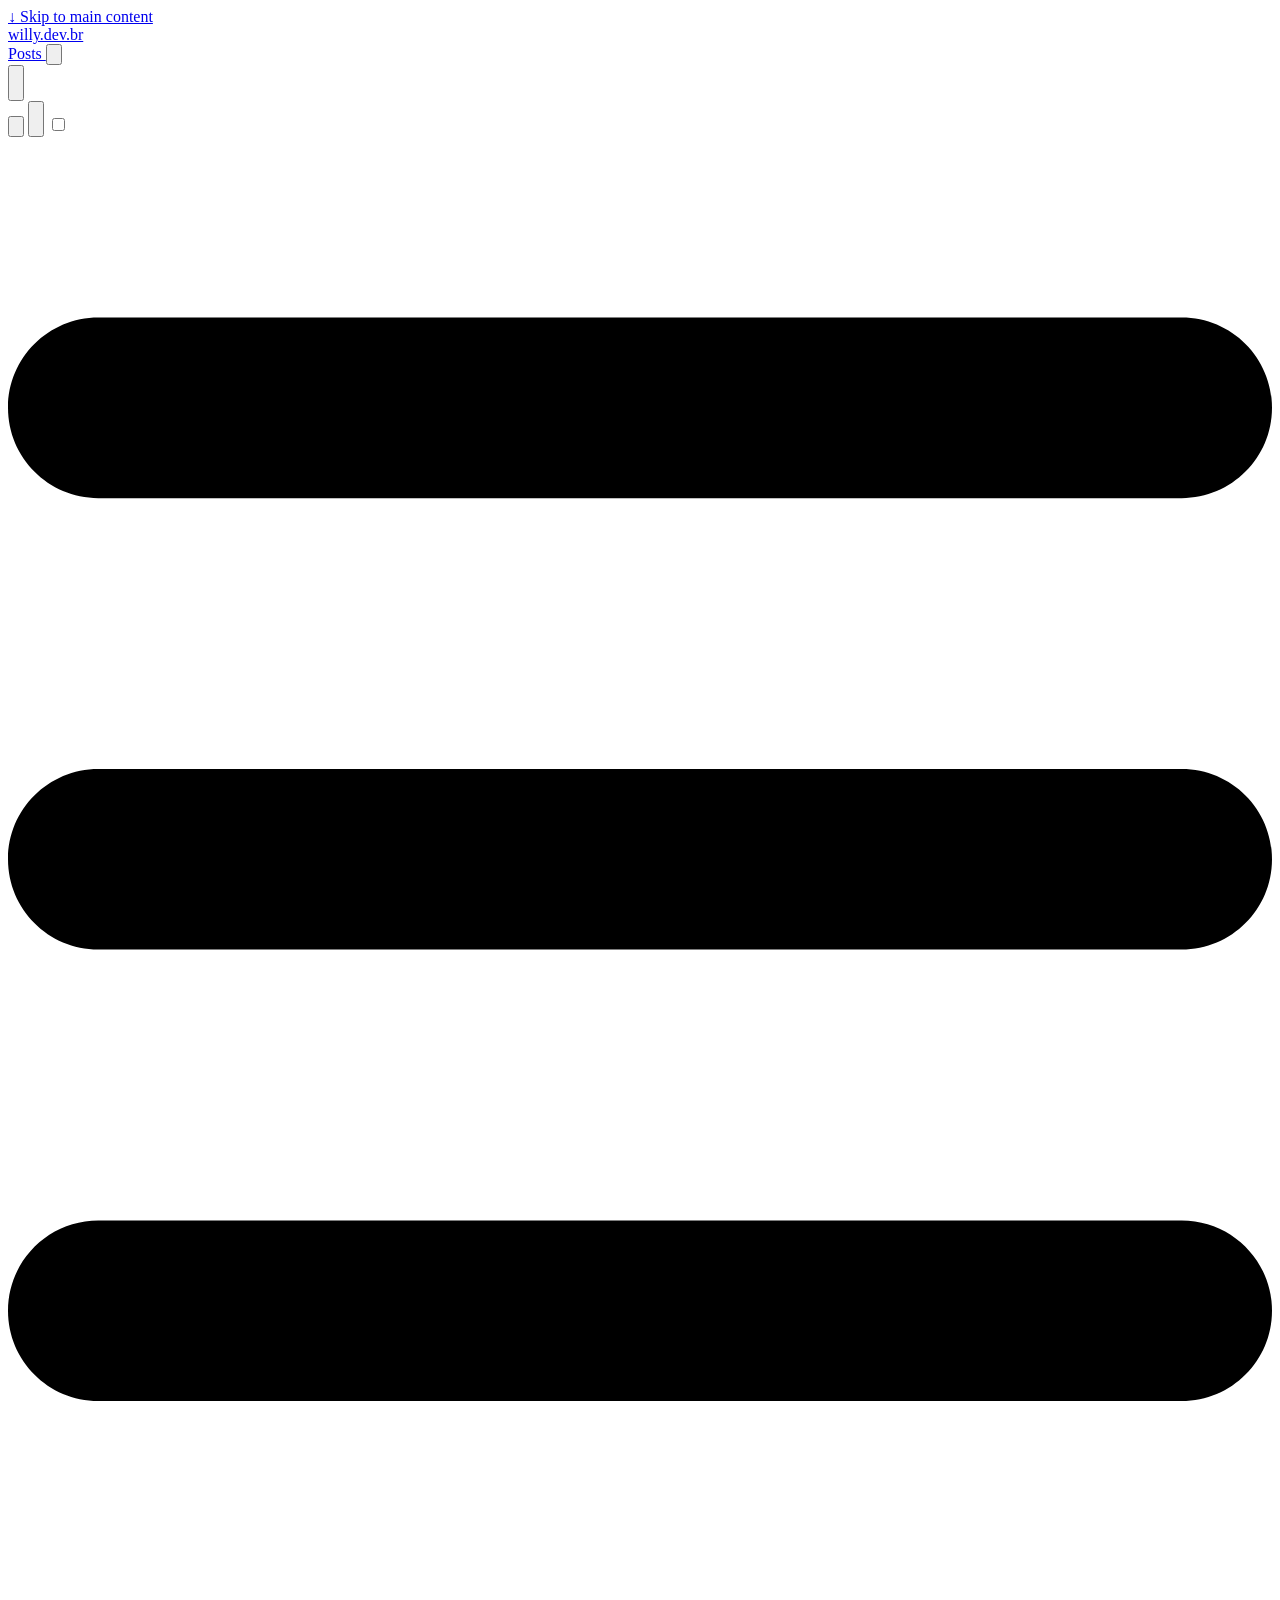
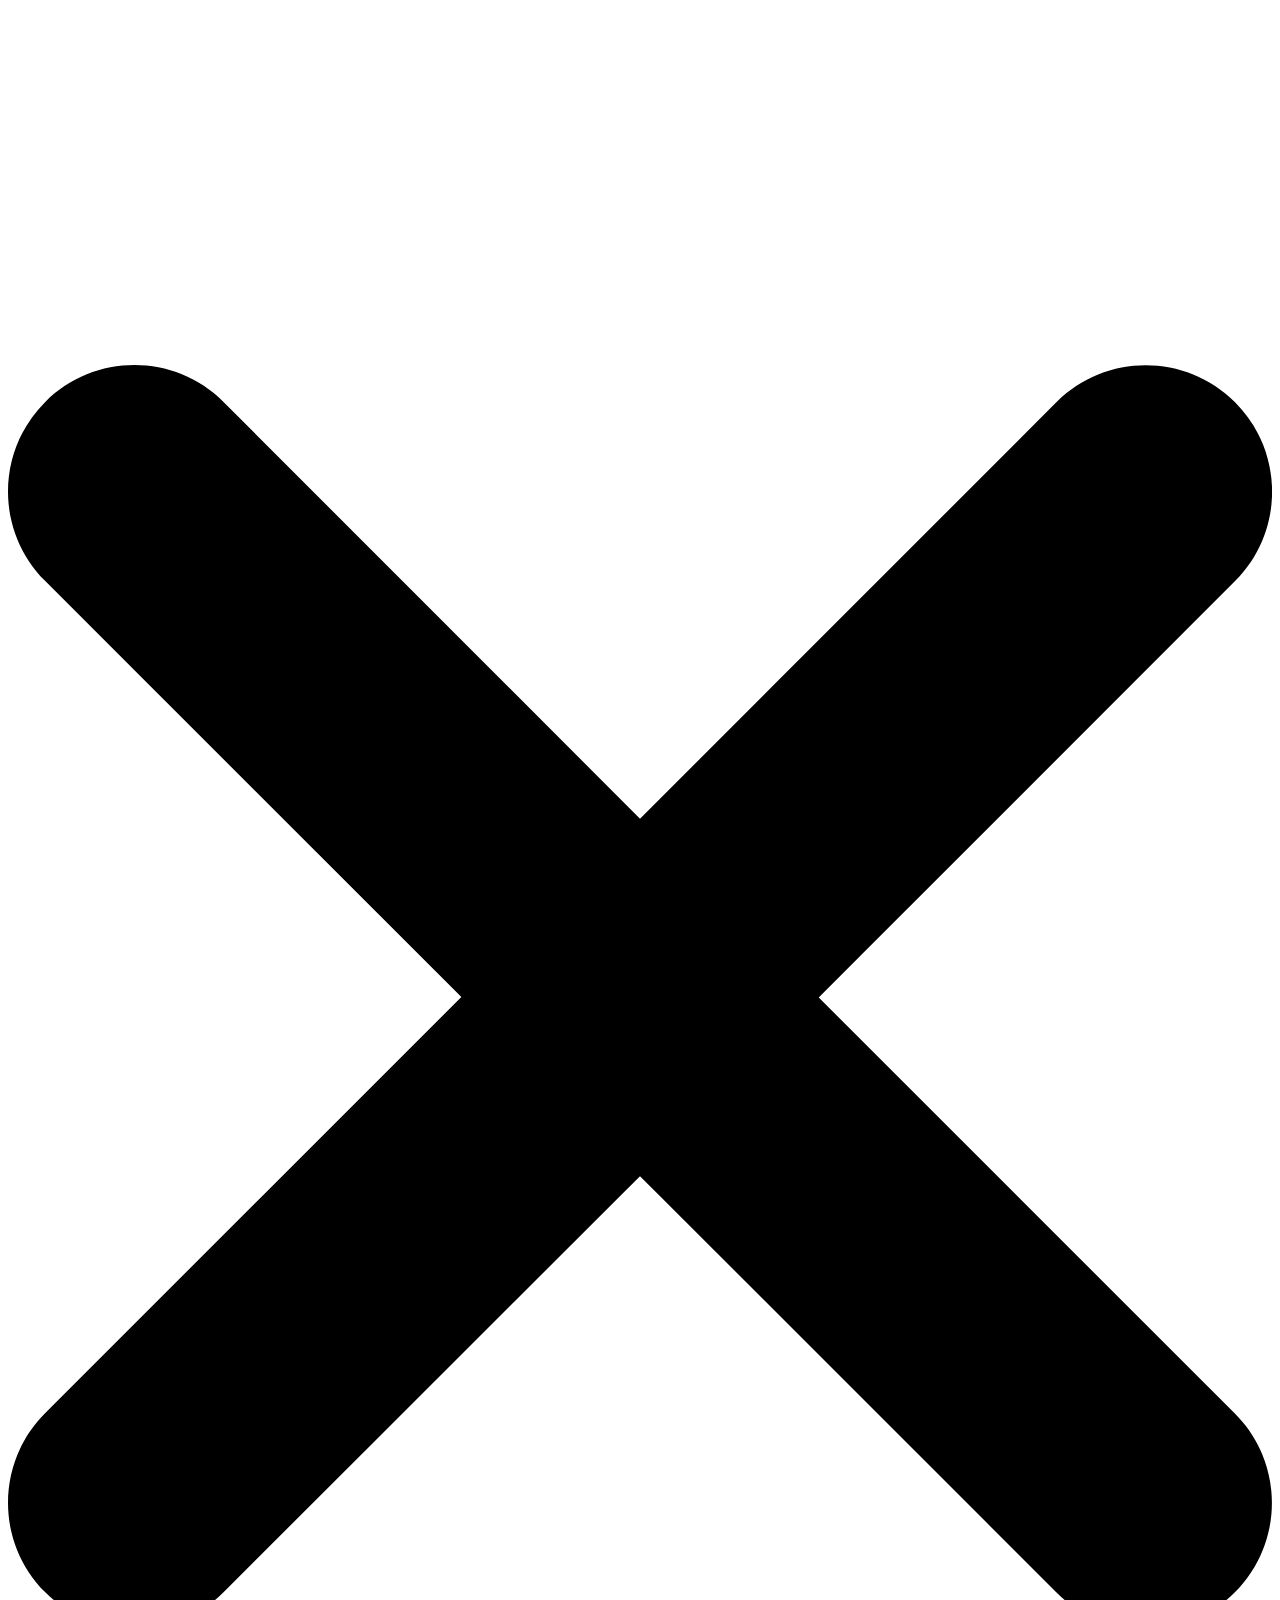
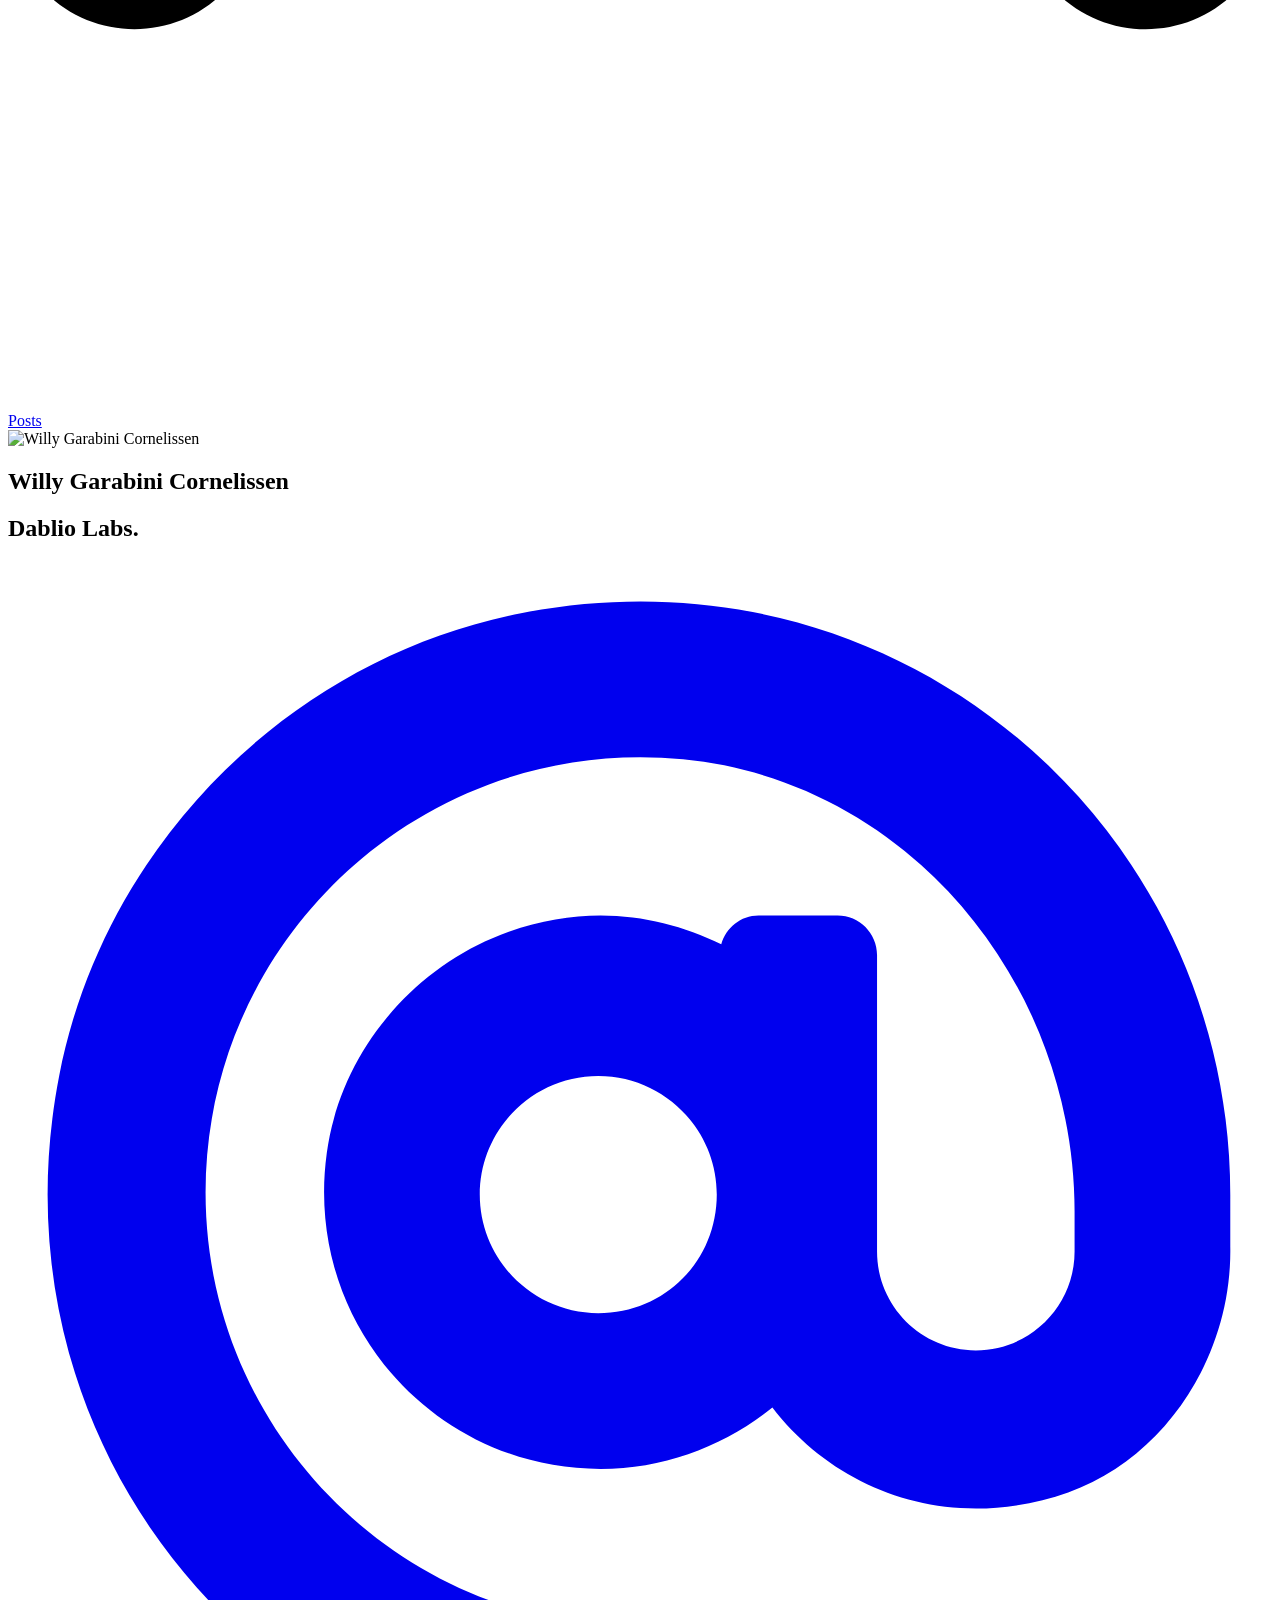
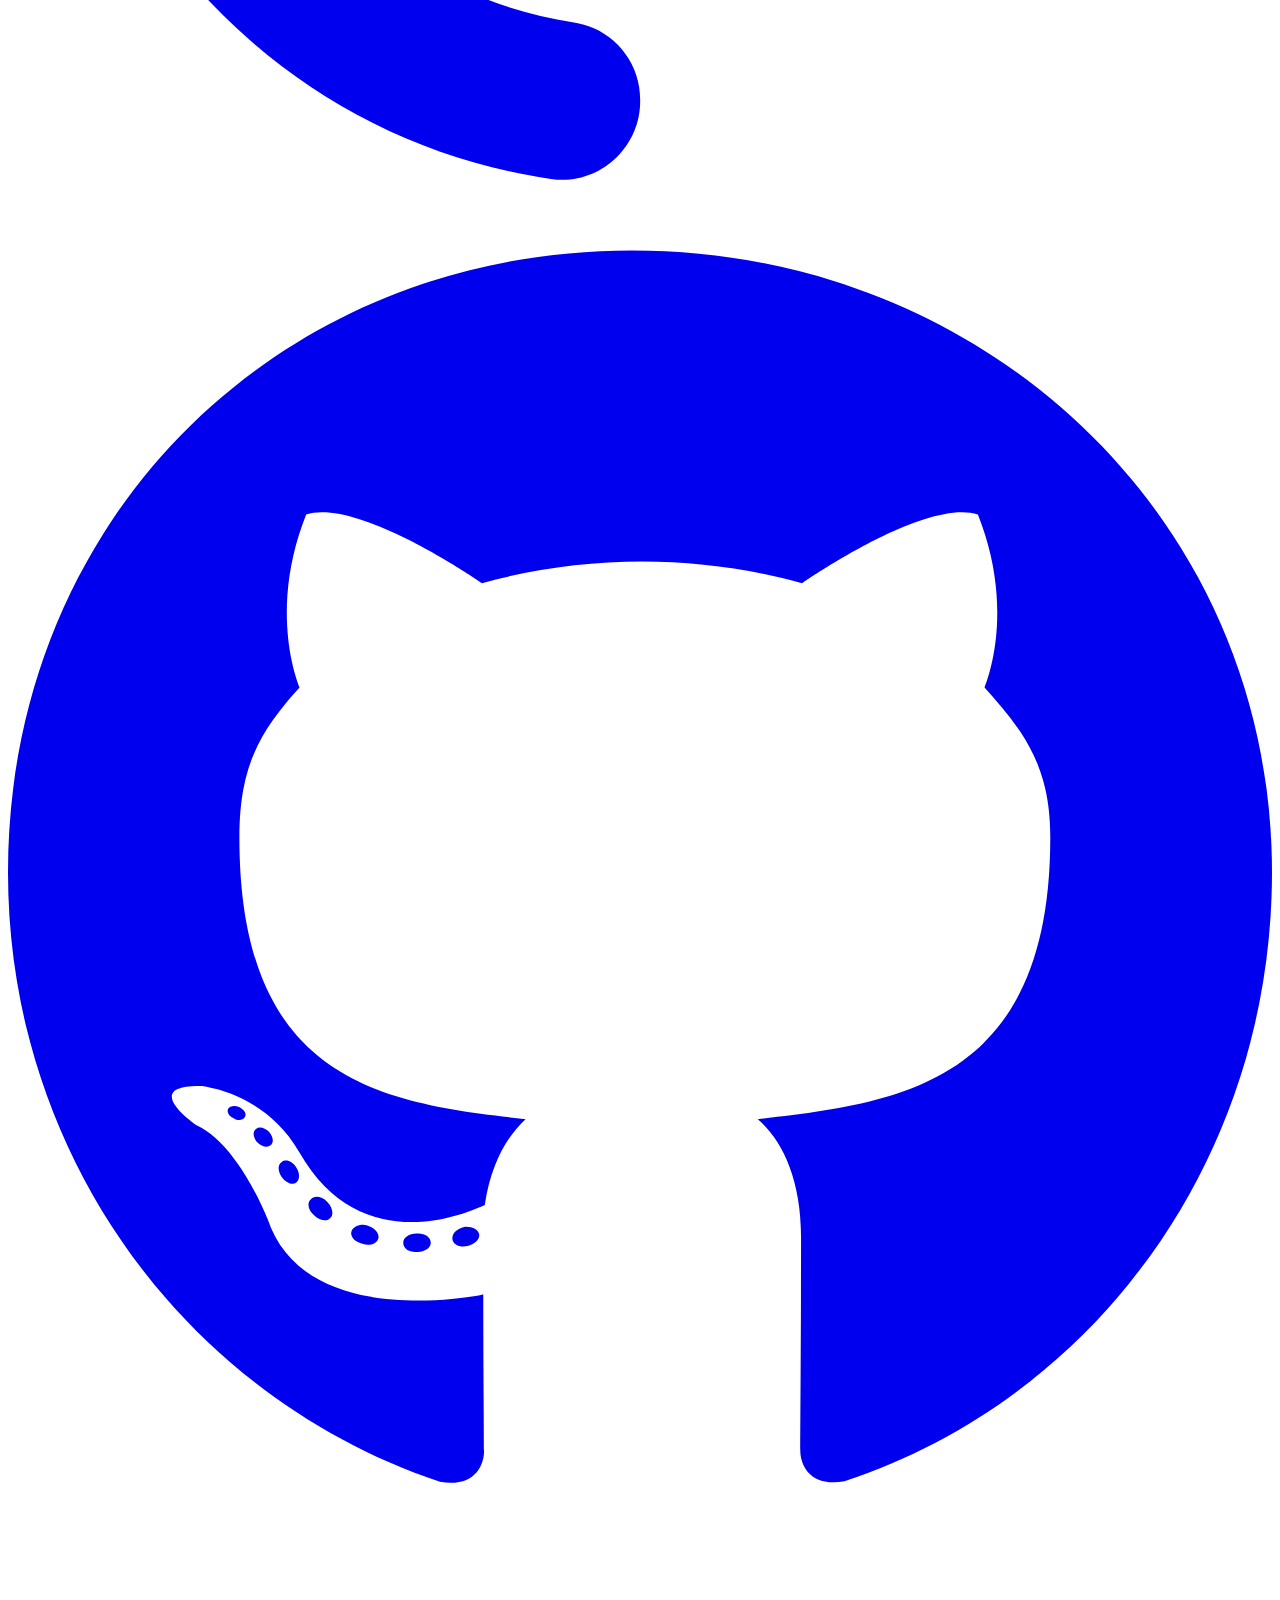
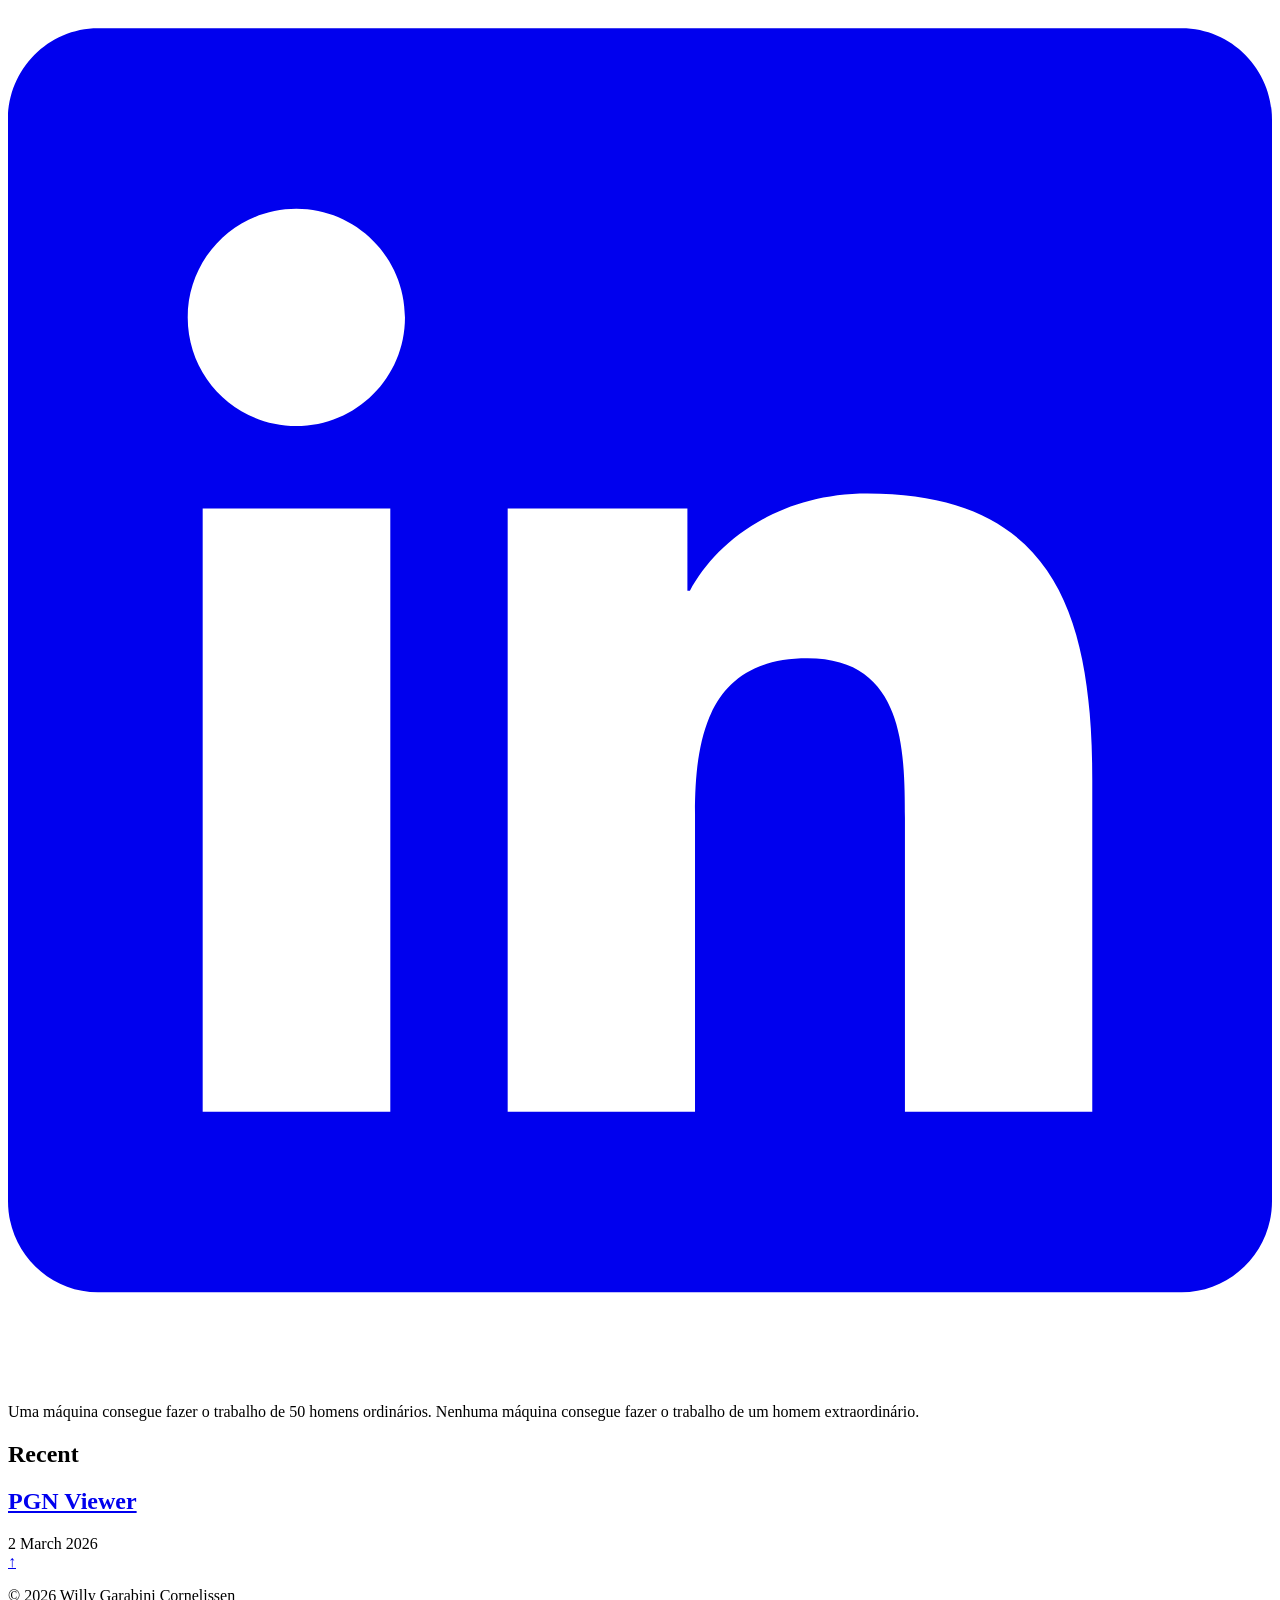
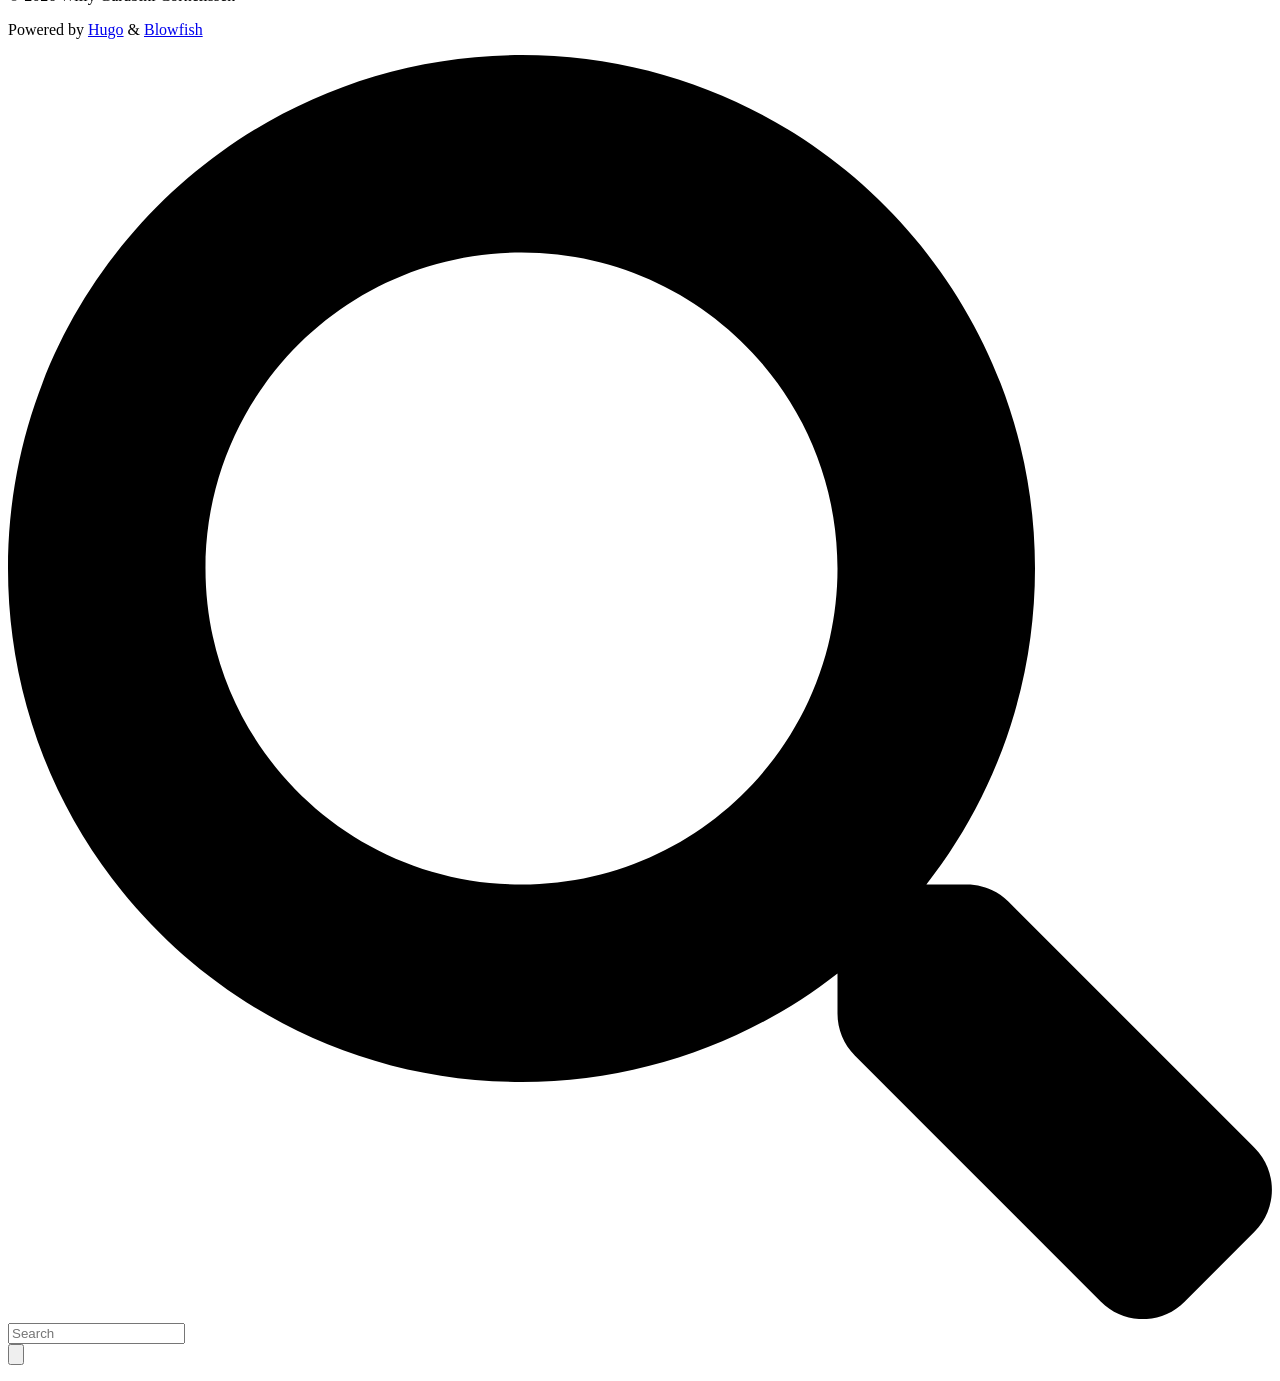
==== public/index.html @ d212cbbb "Primeiro Commit" ====
<!doctype html>
<html
  lang="en"
  dir="ltr"
  class="scroll-smooth"
  data-default-appearance="light"
  data-auto-appearance="true"><head>
	<meta name="generator" content="Hugo 0.157.0"><script src="/livereload.js?mindelay=10&amp;v=2&amp;port=1313&amp;path=livereload" data-no-instant defer></script>
  <meta charset="utf-8">
  
    <meta http-equiv="content-language" content="en">
  
  <meta name="viewport" content="width=device-width, initial-scale=1.0">
  <meta http-equiv="X-UA-Compatible" content="ie=edge">
  <meta name="theme-color">

  
  
    <title>willy.dev.br</title>
    <meta name="title" content="willy.dev.br">
  

  
  
    <meta name="description" content="Willy Garabini Cornelissen">
  
  
  
  
  <link rel="canonical" href="http://localhost:1313/">
  
    
      <link rel="alternate" type="application/rss+xml" href="/index.xml" title="willy.dev.br" />
  
    
      <link rel="alternate" type="application/json" href="/index.json" title="willy.dev.br" />
  

  
  
    <meta name="author" content="Willy Garabini Cornelissen">
  
  
    
      
        
      
    
      
        
          <link href="https://github.com/willycornelissen" rel="me">
        
      
    
      
        
          <link href="https://linkedin.com/in/willycornelissen" rel="me">
        
      
    
  

  
  <meta property="og:url" content="http://localhost:1313/">
  <meta property="og:site_name" content="willy.dev.br">
  <meta property="og:title" content="Bem-vindo">
  <meta property="og:description" content="Willy Garabini Cornelissen">
  <meta property="og:locale" content="en">
  <meta property="og:type" content="website">

  
  <meta name="twitter:card" content="summary">
  <meta name="twitter:title" content="Bem-vindo">
  <meta name="twitter:description" content="Willy Garabini Cornelissen">

  
  
  
  
    
      
    
  
    
      
    
  
    
      
    
  
  
    
  

  
  
  
  
  
  

  

  
  
  
  
  
  
  
    
  
  
    
  
  
  <link
    type="text/css"
    rel="stylesheet"
    href="/css/main.bundle.min.760ddfe58da8c93b915ad956039aa392bcd260526e085f193db048eb7df5e35f6dcfa1cb7956485cf5290d2426c6730e2c776fd73d13d9630c4ce83edd05c1a4.css"
    integrity="sha512-dg3f5Y2oyTuRWtlWA5qjkrzSYFJuCF8ZPbBI6331419tz6HLeVZIXPUpDSQmxnMOLHdv1z0T2WMMTOg&#43;3QXBpA==">

  
  
  <script
    type="text/javascript"
    src="/js/appearance.min.6f41174b3a05b680820fe08cadbfa5fb7a7ca347b76a0955cdc68b9d8aca1ce24f0547e138cea33bcc7904d551a90afcb1cc7f2d9fe8557075d501419046c08c.js"
    integrity="sha512-b0EXSzoFtoCCD&#43;CMrb&#43;l&#43;3p8o0e3aglVzcaLnYrKHOJPBUfhOM6jO8x5BNVRqQr8scx/LZ/oVXB11QFBkEbAjA=="></script>
  
  
  
  
  
  
    
    <script src="/lib/zoom/zoom.min.umd.a527109b68c082a70f3697716dd72a9d5aa8b545cf800cecbbc7399f2ca6f6e0ce3e431f2062b48bbfa47c9ea42822714060bef309be073f49b9c0e30d318d7b.js" integrity="sha512-pScQm2jAgqcPNpdxbdcqnVqotUXPgAzsu8c5nyym9uDOPkMfIGK0i7&#43;kfJ6kKCJxQGC&#43;8wm&#43;Bz9JucDjDTGNew=="></script>
  

  
  
  
    
  
  
    
  
  
  
  
  
  
    
    <script
      defer
      type="text/javascript"
      id="script-bundle"
      src="/js/main.bundle.min.858f7f82734cfae08d59fcf8d0eb186f01706a84e2f7d20d39edfd7bc8bed6166e02d5c65ecce1de82b1ac52d1e01d77bd1a82d19186fdae5fe6e12d867fcf68.js"
      integrity="sha512-hY9/gnNM&#43;uCNWfz40OsYbwFwaoTi99INOe39e8i&#43;1hZuAtXGXszh3oKxrFLR4B13vRqC0ZGG/a5f5uEthn/PaA=="
      data-copy="Copy"
      data-copied="Copied"></script>
  

  
  
























  

  

  

  

  













  
  
    <link rel="apple-touch-icon" sizes="180x180" href="/apple-touch-icon.png">
<link rel="icon" type="image/x-icon" href="/favicon.ico">
<link rel="icon" type="image/png" sizes="96x96" href="/favicon-96x96.png">
<link rel="icon" type="image/svg+xml" href="/favicon.svg">
<link rel="manifest" href="/site.webmanifest">
<meta name="msapplication-TileColor" content="#da532c">
<meta name="theme-color" content="#ffffff">

  

  
  <script type="application/ld+json">
  {
    "@context": "https://schema.org",
    "@type": "WebSite",
    "@id": "http://localhost:1313/",
    "name": "willy.dev.br",
    "description": "Willy Garabini Cornelissen",
    "inLanguage": "en",
    "url": "http://localhost:1313/",
    
    "publisher" : {
      "@type": "Person",
      "name": "Willy Garabini Cornelissen"
    }
  }
  </script>



  
  

  
  

  
  

  
  
</head>


















  
  <body class="flex flex-col h-screen m-auto leading-7 max-w-7xl px-6 sm:px-14 md:px-24 lg:px-32 text-lg bg-neutral text-neutral-900 dark:bg-neutral-800 dark:text-neutral bf-scrollbar">
    <div id="the-top" class="absolute flex self-center">
      <a
        class="px-3 py-1 text-sm -translate-y-8 rounded-b-lg bg-primary-200 focus:translate-y-0 dark:bg-neutral-600"
        href="#main-content">
        <span class="font-bold text-primary-600 pe-2 dark:text-primary-400">&darr;</span>
        Skip to main content
      </a>
    </div>
    
    
      <div class="main-menu flex items-center w-full gap-2 p-1 pl-0">
  
  
    <a href="/" class="text-base font-medium truncate min-w-0 shrink">
      willy.dev.br
    </a>
  
  <div class="flex items-center ms-auto">
    <div class="hidden md:flex">
      <nav class="flex items-center gap-x-5 h-12">
  
    
      
  
    <a
      href="/posts/"
      
      class="flex items-center bf-icon-color-hover"
      aria-label="Posts"
      title="Posts">
      
      
        <span class="text-base font-medium break-normal">
          Posts
        </span>
      
    </a>
  

    
  

  

  

  
    <button
      id="search-button"
      aria-label="Search"
      class="text-base bf-icon-color-hover"
      title="Search (/)">
      <span class="relative block icon"><svg aria-hidden="true" focusable="false" data-prefix="fas" data-icon="search" class="svg-inline--fa fa-search fa-w-16" role="img" xmlns="http://www.w3.org/2000/svg" viewBox="0 0 512 512"><path fill="currentColor" d="M505 442.7L405.3 343c-4.5-4.5-10.6-7-17-7H372c27.6-35.3 44-79.7 44-128C416 93.1 322.9 0 208 0S0 93.1 0 208s93.1 208 208 208c48.3 0 92.7-16.4 128-44v16.3c0 6.4 2.5 12.5 7 17l99.7 99.7c9.4 9.4 24.6 9.4 33.9 0l28.3-28.3c9.4-9.4 9.4-24.6.1-34zM208 336c-70.7 0-128-57.2-128-128 0-70.7 57.2-128 128-128 70.7 0 128 57.2 128 128 0 70.7-57.2 128-128 128z"/></svg>
</span>
    </button>
  

  
    <div class="flex items-center">
      <button
        id="appearance-switcher"
        aria-label="Dark mode switcher"
        type="button"
        class="text-base bf-icon-color-hover">
        <div class="flex items-center justify-center dark:hidden">
          <span class="relative block icon"><svg xmlns="http://www.w3.org/2000/svg" viewBox="0 0 512 512"><path fill="currentColor" d="M32 256c0-123.8 100.3-224 223.8-224c11.36 0 29.7 1.668 40.9 3.746c9.616 1.777 11.75 14.63 3.279 19.44C245 86.5 211.2 144.6 211.2 207.8c0 109.7 99.71 193 208.3 172.3c9.561-1.805 16.28 9.324 10.11 16.95C387.9 448.6 324.8 480 255.8 480C132.1 480 32 379.6 32 256z"/></svg>
</span>
        </div>
        <div class="items-center justify-center hidden dark:flex">
          <span class="relative block icon"><svg xmlns="http://www.w3.org/2000/svg" viewBox="0 0 512 512"><path fill="currentColor" d="M256 159.1c-53.02 0-95.1 42.98-95.1 95.1S202.1 351.1 256 351.1s95.1-42.98 95.1-95.1S309 159.1 256 159.1zM509.3 347L446.1 255.1l63.15-91.01c6.332-9.125 1.104-21.74-9.826-23.72l-109-19.7l-19.7-109c-1.975-10.93-14.59-16.16-23.72-9.824L256 65.89L164.1 2.736c-9.125-6.332-21.74-1.107-23.72 9.824L121.6 121.6L12.56 141.3C1.633 143.2-3.596 155.9 2.736 164.1L65.89 256l-63.15 91.01c-6.332 9.125-1.105 21.74 9.824 23.72l109 19.7l19.7 109c1.975 10.93 14.59 16.16 23.72 9.824L256 446.1l91.01 63.15c9.127 6.334 21.75 1.107 23.72-9.822l19.7-109l109-19.7C510.4 368.8 515.6 356.1 509.3 347zM256 383.1c-70.69 0-127.1-57.31-127.1-127.1c0-70.69 57.31-127.1 127.1-127.1s127.1 57.3 127.1 127.1C383.1 326.7 326.7 383.1 256 383.1z"/></svg>
</span>
        </div>
      </button>
    </div>
  
</nav>



    </div>
    <div class="flex md:hidden">
      <div class="flex items-center h-14 gap-4">
  
    <button
      id="search-button-mobile"
      aria-label="Search"
      class="flex items-center justify-center bf-icon-color-hover"
      title="Search (/)">
      <span class="relative block icon"><svg aria-hidden="true" focusable="false" data-prefix="fas" data-icon="search" class="svg-inline--fa fa-search fa-w-16" role="img" xmlns="http://www.w3.org/2000/svg" viewBox="0 0 512 512"><path fill="currentColor" d="M505 442.7L405.3 343c-4.5-4.5-10.6-7-17-7H372c27.6-35.3 44-79.7 44-128C416 93.1 322.9 0 208 0S0 93.1 0 208s93.1 208 208 208c48.3 0 92.7-16.4 128-44v16.3c0 6.4 2.5 12.5 7 17l99.7 99.7c9.4 9.4 24.6 9.4 33.9 0l28.3-28.3c9.4-9.4 9.4-24.6.1-34zM208 336c-70.7 0-128-57.2-128-128 0-70.7 57.2-128 128-128 70.7 0 128 57.2 128 128 0 70.7-57.2 128-128 128z"/></svg>
</span>
    </button>
  

  
    <button
      id="appearance-switcher-mobile"
      type="button"
      aria-label="Dark mode switcher"
      class="flex items-center justify-center text-neutral-900 hover:text-primary-600 dark:text-neutral-200 dark:hover:text-primary-400">
      <div class="dark:hidden">
        <span class="relative block icon"><svg xmlns="http://www.w3.org/2000/svg" viewBox="0 0 512 512"><path fill="currentColor" d="M32 256c0-123.8 100.3-224 223.8-224c11.36 0 29.7 1.668 40.9 3.746c9.616 1.777 11.75 14.63 3.279 19.44C245 86.5 211.2 144.6 211.2 207.8c0 109.7 99.71 193 208.3 172.3c9.561-1.805 16.28 9.324 10.11 16.95C387.9 448.6 324.8 480 255.8 480C132.1 480 32 379.6 32 256z"/></svg>
</span>
      </div>
      <div class="hidden dark:block">
        <span class="relative block icon"><svg xmlns="http://www.w3.org/2000/svg" viewBox="0 0 512 512"><path fill="currentColor" d="M256 159.1c-53.02 0-95.1 42.98-95.1 95.1S202.1 351.1 256 351.1s95.1-42.98 95.1-95.1S309 159.1 256 159.1zM509.3 347L446.1 255.1l63.15-91.01c6.332-9.125 1.104-21.74-9.826-23.72l-109-19.7l-19.7-109c-1.975-10.93-14.59-16.16-23.72-9.824L256 65.89L164.1 2.736c-9.125-6.332-21.74-1.107-23.72 9.824L121.6 121.6L12.56 141.3C1.633 143.2-3.596 155.9 2.736 164.1L65.89 256l-63.15 91.01c-6.332 9.125-1.105 21.74 9.824 23.72l109 19.7l19.7 109c1.975 10.93 14.59 16.16 23.72 9.824L256 446.1l91.01 63.15c9.127 6.334 21.75 1.107 23.72-9.822l19.7-109l109-19.7C510.4 368.8 515.6 356.1 509.3 347zM256 383.1c-70.69 0-127.1-57.31-127.1-127.1c0-70.69 57.31-127.1 127.1-127.1s127.1 57.3 127.1 127.1C383.1 326.7 326.7 383.1 256 383.1z"/></svg>
</span>
      </div>
    </button>
  

  
    <input type="checkbox" id="mobile-menu-toggle" autocomplete="off" class="hidden peer">
    <label for="mobile-menu-toggle" class="flex items-center justify-center cursor-pointer bf-icon-color-hover">
      <span class="relative block icon"><svg xmlns="http://www.w3.org/2000/svg" viewBox="0 0 448 512"><path fill="currentColor" d="M0 96C0 78.33 14.33 64 32 64H416C433.7 64 448 78.33 448 96C448 113.7 433.7 128 416 128H32C14.33 128 0 113.7 0 96zM0 256C0 238.3 14.33 224 32 224H416C433.7 224 448 238.3 448 256C448 273.7 433.7 288 416 288H32C14.33 288 0 273.7 0 256zM416 448H32C14.33 448 0 433.7 0 416C0 398.3 14.33 384 32 384H416C433.7 384 448 398.3 448 416C448 433.7 433.7 448 416 448z"/></svg>
</span>
    </label>

    <div
      role="dialog"
      aria-modal="true"
      style="scrollbar-gutter: stable;"
      class="fixed inset-0 z-50 invisible overflow-y-auto px-6 py-20 opacity-0 transition-[opacity,visibility] duration-300 peer-checked:visible peer-checked:opacity-100 bg-neutral-50/97 dark:bg-neutral-900/99
      bf-scrollbar">
      <label
        for="mobile-menu-toggle"
        class="fixed end-8 top-5 flex items-center justify-center z-50 h-12 w-12 cursor-pointer select-none rounded-full bf-icon-color-hover border bf-border-color bf-border-color-hover bg-neutral-50 dark:bg-neutral-900">
        <span class="relative block icon"><svg xmlns="http://www.w3.org/2000/svg" viewBox="0 0 320 512"><path fill="currentColor" d="M310.6 361.4c12.5 12.5 12.5 32.75 0 45.25C304.4 412.9 296.2 416 288 416s-16.38-3.125-22.62-9.375L160 301.3L54.63 406.6C48.38 412.9 40.19 416 32 416S15.63 412.9 9.375 406.6c-12.5-12.5-12.5-32.75 0-45.25l105.4-105.4L9.375 150.6c-12.5-12.5-12.5-32.75 0-45.25s32.75-12.5 45.25 0L160 210.8l105.4-105.4c12.5-12.5 32.75-12.5 45.25 0s12.5 32.75 0 45.25l-105.4 105.4L310.6 361.4z"/></svg>
</span>
      </label>
      <nav class="mx-auto max-w-md space-y-6">
        
  
    
    <div class="px-2">
      <a
        href="/posts/"
        aria-label="Posts"
        
        class="flex items-center gap-4 group bf-icon-color-hover text-neutral-700 dark:text-neutral-200">
        
        <span title="Posts" class="text-2xl font-bold tracking-tight">
          Posts
        </span>
        
      </a>

      
    </div>
  

        
  

        
  

      </nav>
    </div>
  
</div>







    </div>
  </div>
</div>





    
    <div class="relative flex flex-col grow">
      <main id="main-content" class="grow">
        
  
  
    

<article class="max-w-full prose dark:prose-invert">
  <div class="relative">
    <div class="absolute inset-x-0 bottom-0 h-1/2"></div>
    <div class="mx-auto max-w-7xl p-0">
      <div class="relative shadow-xl sm:overflow-hidden rounded-2xl">
        <div class="absolute inset-0">
          
          
          
          
          
        </div>
        <div
          class="relative px-4 py-16 sm:px-6 sm:py-24 lg:py-32 lg:px-8 flex flex-col items-center justify-center text-center">
          
            
            
              
            
            
              
              
              
                
                
                
              
              <img
                class="mb-2 h-36 w-36 rounded-full"
                width="144"
                height="144"
                alt="Willy Garabini Cornelissen"
                src="/img/perfil_hu_4d7f595db77c6c46.webp"
                data-zoom-src="/img/perfil_hu_3112758d85a9d438.webp">
            
          
          
            <h1 class="mb-2 text-4xl font-extrabold text-neutral-200">
              Willy Garabini Cornelissen
            </h1>
            
              <h2 class="mt-0 mb-0 text-xl text-neutral-300">
                Dablio Labs.
              </h2>
            
          
          <div class="mt-3 mb-10 text-2xl">
            
              <div class="flex flex-wrap">
                
                  
                    
                      <a
                        class="px-1 hover:text-primary-400 text-primary-300"
                        href="mailto:willy.cornelissen@gmail.com"
                        target="_blank"
                        aria-label="Email"
                        title="Email"
                        rel="me noopener noreferrer">
                        <span class="relative block icon"><svg xmlns="http://www.w3.org/2000/svg" viewBox="0 0 512 512"><path fill="currentColor" d="M207.8 20.73c-93.45 18.32-168.7 93.66-187 187.1c-27.64 140.9 68.65 266.2 199.1 285.1c19.01 2.888 36.17-12.26 36.17-31.49l.0001-.6631c0-15.74-11.44-28.88-26.84-31.24c-84.35-12.98-149.2-86.13-149.2-174.2c0-102.9 88.61-185.5 193.4-175.4c91.54 8.869 158.6 91.25 158.6 183.2l0 16.16c0 22.09-17.94 40.05-40 40.05s-40.01-17.96-40.01-40.05v-120.1c0-8.847-7.161-16.02-16.01-16.02l-31.98 .0036c-7.299 0-13.2 4.992-15.12 11.68c-24.85-12.15-54.24-16.38-86.06-5.106c-38.75 13.73-68.12 48.91-73.72 89.64c-9.483 69.01 43.81 128 110.9 128c26.44 0 50.43-9.544 69.59-24.88c24 31.3 65.23 48.69 109.4 37.49C465.2 369.3 496 324.1 495.1 277.2V256.3C495.1 107.1 361.2-9.332 207.8 20.73zM239.1 304.3c-26.47 0-48-21.56-48-48.05s21.53-48.05 48-48.05s48 21.56 48 48.05S266.5 304.3 239.1 304.3z"/></svg>
</span>
                      </a>
                    
                  
                
                  
                    
                      <a
                        class="px-1 hover:text-primary-400 text-primary-300"
                        href="https://github.com/willycornelissen"
                        target="_blank"
                        aria-label="Github"
                        title="Github"
                        rel="me noopener noreferrer">
                        <span class="relative block icon"><svg xmlns="http://www.w3.org/2000/svg" viewBox="0 0 496 512"><path fill="currentColor" d="M165.9 397.4c0 2-2.3 3.6-5.2 3.6-3.3.3-5.6-1.3-5.6-3.6 0-2 2.3-3.6 5.2-3.6 3-.3 5.6 1.3 5.6 3.6zm-31.1-4.5c-.7 2 1.3 4.3 4.3 4.9 2.6 1 5.6 0 6.2-2s-1.3-4.3-4.3-5.2c-2.6-.7-5.5.3-6.2 2.3zm44.2-1.7c-2.9.7-4.9 2.6-4.6 4.9.3 2 2.9 3.3 5.9 2.6 2.9-.7 4.9-2.6 4.6-4.6-.3-1.9-3-3.2-5.9-2.9zM244.8 8C106.1 8 0 113.3 0 252c0 110.9 69.8 205.8 169.5 239.2 12.8 2.3 17.3-5.6 17.3-12.1 0-6.2-.3-40.4-.3-61.4 0 0-70 15-84.7-29.8 0 0-11.4-29.1-27.8-36.6 0 0-22.9-15.7 1.6-15.4 0 0 24.9 2 38.6 25.8 21.9 38.6 58.6 27.5 72.9 20.9 2.3-16 8.8-27.1 16-33.7-55.9-6.2-112.3-14.3-112.3-110.5 0-27.5 7.6-41.3 23.6-58.9-2.6-6.5-11.1-33.3 2.6-67.9 20.9-6.5 69 27 69 27 20-5.6 41.5-8.5 62.8-8.5s42.8 2.9 62.8 8.5c0 0 48.1-33.6 69-27 13.7 34.7 5.2 61.4 2.6 67.9 16 17.7 25.8 31.5 25.8 58.9 0 96.5-58.9 104.2-114.8 110.5 9.2 7.9 17 22.9 17 46.4 0 33.7-.3 75.4-.3 83.6 0 6.5 4.6 14.4 17.3 12.1C428.2 457.8 496 362.9 496 252 496 113.3 383.5 8 244.8 8zM97.2 352.9c-1.3 1-1 3.3.7 5.2 1.6 1.6 3.9 2.3 5.2 1 1.3-1 1-3.3-.7-5.2-1.6-1.6-3.9-2.3-5.2-1zm-10.8-8.1c-.7 1.3.3 2.9 2.3 3.9 1.6 1 3.6.7 4.3-.7.7-1.3-.3-2.9-2.3-3.9-2-.6-3.6-.3-4.3.7zm32.4 35.6c-1.6 1.3-1 4.3 1.3 6.2 2.3 2.3 5.2 2.6 6.5 1 1.3-1.3.7-4.3-1.3-6.2-2.2-2.3-5.2-2.6-6.5-1zm-11.4-14.7c-1.6 1-1.6 3.6 0 5.9 1.6 2.3 4.3 3.3 5.6 2.3 1.6-1.3 1.6-3.9 0-6.2-1.4-2.3-4-3.3-5.6-2z"/></svg>
</span>
                      </a>
                    
                  
                
                  
                    
                      <a
                        class="px-1 hover:text-primary-400 text-primary-300"
                        href="https://linkedin.com/in/willycornelissen"
                        target="_blank"
                        aria-label="Linkedin"
                        title="Linkedin"
                        rel="me noopener noreferrer">
                        <span class="relative block icon"><svg xmlns="http://www.w3.org/2000/svg" viewBox="0 0 448 512"><path fill="currentColor" d="M416 32H31.9C14.3 32 0 46.5 0 64.3v383.4C0 465.5 14.3 480 31.9 480H416c17.6 0 32-14.5 32-32.3V64.3c0-17.8-14.4-32.3-32-32.3zM135.4 416H69V202.2h66.5V416zm-33.2-243c-21.3 0-38.5-17.3-38.5-38.5S80.9 96 102.2 96c21.2 0 38.5 17.3 38.5 38.5 0 21.3-17.2 38.5-38.5 38.5zm282.1 243h-66.4V312c0-24.8-.5-56.7-34.5-56.7-34.6 0-39.9 27-39.9 54.9V416h-66.4V202.2h63.7v29.2h.9c8.9-16.8 30.6-34.5 62.9-34.5 67.2 0 79.7 44.3 79.7 101.9V416z"/></svg>
</span>
                      </a>
                    
                  
                
              </div>
            
          </div>
          
            <section class="prose prose-invert w-full"><p>Uma máquina consegue fazer o trabalho de 50 homens ordinários. Nenhuma máquina consegue fazer o trabalho de um homem extraordinário.</p>
</section>
          
        </div>
      </div>
    </div>
  </div>
</article>
<section>
  


  
    
  
  <h2 class="mt-8 text-2xl font-extrabold mb-10">Recent</h2>

  
    



<section class="space-y-10 w-full">
  
    








  
  
  








  
  
    

    
    
      
      
        
      
        
      
        
      
    

    
    
      
      
    

    
    
      
    
  



<article class="article-link--simple flex flex-col md:flex-row relative">
  
  <div class=" mt-3 md:mt-0">
    <header class="items-center text-start text-xl font-semibold">
      <a
        
          href="/posts/meu-primeiro-projeto/"
        
        class="not-prose before:absolute before:inset-0 decoration-primary-500 dark:text-neutral text-xl font-bold text-neutral-800 hover:underline hover:underline-offset-2">
        <h2>
          PGN Viewer
          
        </h2>
      </a>
      
      
    </header>
    <div class="text-sm text-neutral-500 dark:text-neutral-400">
      







  

  
  
  
    
  

  

  
    
  

  

  

  

  

  

  

  

  


  <div class="flex flex-row flex-wrap items-center">
    
    
      <time datetime="2026-03-02T10:17:59-03:00">2 March 2026</time>
    

    
    
  </div>

  

  
  

  
  



    </div>
    
  </div>
  <div class="px-6 pt-4 pb-2"></div>
</article>

  
</section>

  

  


</section>

  

        


  






<div
  id="scroll-to-top"
  class="fixed bottom-6 end-6 z-50 transform translate-y-4 opacity-0 duration-200">
  <a
    href="#the-top"
    class="pointer-events-auto flex h-12 w-12 items-center justify-center rounded-full bg-neutral/50 text-xl text-neutral-700 hover:text-primary-600 dark:bg-neutral-800/50 dark:text-neutral dark:hover:text-primary-400"
    aria-label="Scroll to top"
    title="Scroll to top">
    &uarr;
  </a>
</div>

      </main><footer id="site-footer" class="py-10 print:hidden">
  
  
    
  
  <div class="flex items-center justify-between">
    
    
      <p class="text-sm text-neutral-500 dark:text-neutral-400">
          &copy;
          2026
          Willy Garabini Cornelissen
      </p>
    

    
    
      <p class="text-xs text-neutral-500 dark:text-neutral-400">
        
        
        Powered by <a class="hover:underline hover:decoration-primary-400 hover:text-primary-500"
          href="https://gohugo.io/" target="_blank" rel="noopener noreferrer">Hugo</a> &amp; <a class="hover:underline hover:decoration-primary-400 hover:text-primary-500"
          href="https://blowfish.page/" target="_blank" rel="noopener noreferrer">Blowfish</a>
      </p>
    
  </div>
  
    <script>
      mediumZoom(document.querySelectorAll("img:not(.nozoom)"), {
        margin: 24,
        background: "rgba(0,0,0,0.5)",
        scrollOffset: 0,
      });
    </script>
  
  
  
</footer>
<div
  id="search-wrapper"
  class="invisible fixed inset-0 flex h-screen w-screen cursor-default flex-col bg-neutral-500/50 p-4 backdrop-blur-sm dark:bg-neutral-900/50 sm:p-6 md:p-[10vh] lg:p-[12vh] z-500"
  data-url="http://localhost:1313/">
  <div
    id="search-modal"
    class="flex flex-col w-full max-w-3xl min-h-0 mx-auto border rounded-md shadow-lg top-20 border-neutral-200 bg-neutral dark:border-neutral-700 dark:bg-neutral-800">
    <header class="relative z-10 flex items-center justify-between flex-none px-2">
      <form class="flex items-center flex-auto min-w-0">
        <div class="flex items-center justify-center w-8 h-8 text-neutral-400">
          <span class="relative block icon"><svg aria-hidden="true" focusable="false" data-prefix="fas" data-icon="search" class="svg-inline--fa fa-search fa-w-16" role="img" xmlns="http://www.w3.org/2000/svg" viewBox="0 0 512 512"><path fill="currentColor" d="M505 442.7L405.3 343c-4.5-4.5-10.6-7-17-7H372c27.6-35.3 44-79.7 44-128C416 93.1 322.9 0 208 0S0 93.1 0 208s93.1 208 208 208c48.3 0 92.7-16.4 128-44v16.3c0 6.4 2.5 12.5 7 17l99.7 99.7c9.4 9.4 24.6 9.4 33.9 0l28.3-28.3c9.4-9.4 9.4-24.6.1-34zM208 336c-70.7 0-128-57.2-128-128 0-70.7 57.2-128 128-128 70.7 0 128 57.2 128 128 0 70.7-57.2 128-128 128z"/></svg>
</span>
        </div>
        <input
          type="search"
          id="search-query"
          class="flex flex-auto h-12 mx-1 bg-transparent appearance-none focus:outline-dotted focus:outline-2 focus:outline-transparent"
          placeholder="Search"
          tabindex="0">
      </form>
      <button
        id="close-search-button"
        class="flex items-center justify-center w-8 h-8 text-neutral-700 hover:text-primary-600 dark:text-neutral dark:hover:text-primary-400"
        title="Close (Esc)">
        <span class="relative block icon"><svg xmlns="http://www.w3.org/2000/svg" viewBox="0 0 320 512"><path fill="currentColor" d="M310.6 361.4c12.5 12.5 12.5 32.75 0 45.25C304.4 412.9 296.2 416 288 416s-16.38-3.125-22.62-9.375L160 301.3L54.63 406.6C48.38 412.9 40.19 416 32 416S15.63 412.9 9.375 406.6c-12.5-12.5-12.5-32.75 0-45.25l105.4-105.4L9.375 150.6c-12.5-12.5-12.5-32.75 0-45.25s32.75-12.5 45.25 0L160 210.8l105.4-105.4c12.5-12.5 32.75-12.5 45.25 0s12.5 32.75 0 45.25l-105.4 105.4L310.6 361.4z"/></svg>
</span>
      </button>
    </header>
    <section class="flex-auto px-2 overflow-auto">
      <ul id="search-results">
        
      </ul>
    </section>
  </div>
</div>

    </div>
  </body>
  
</html>
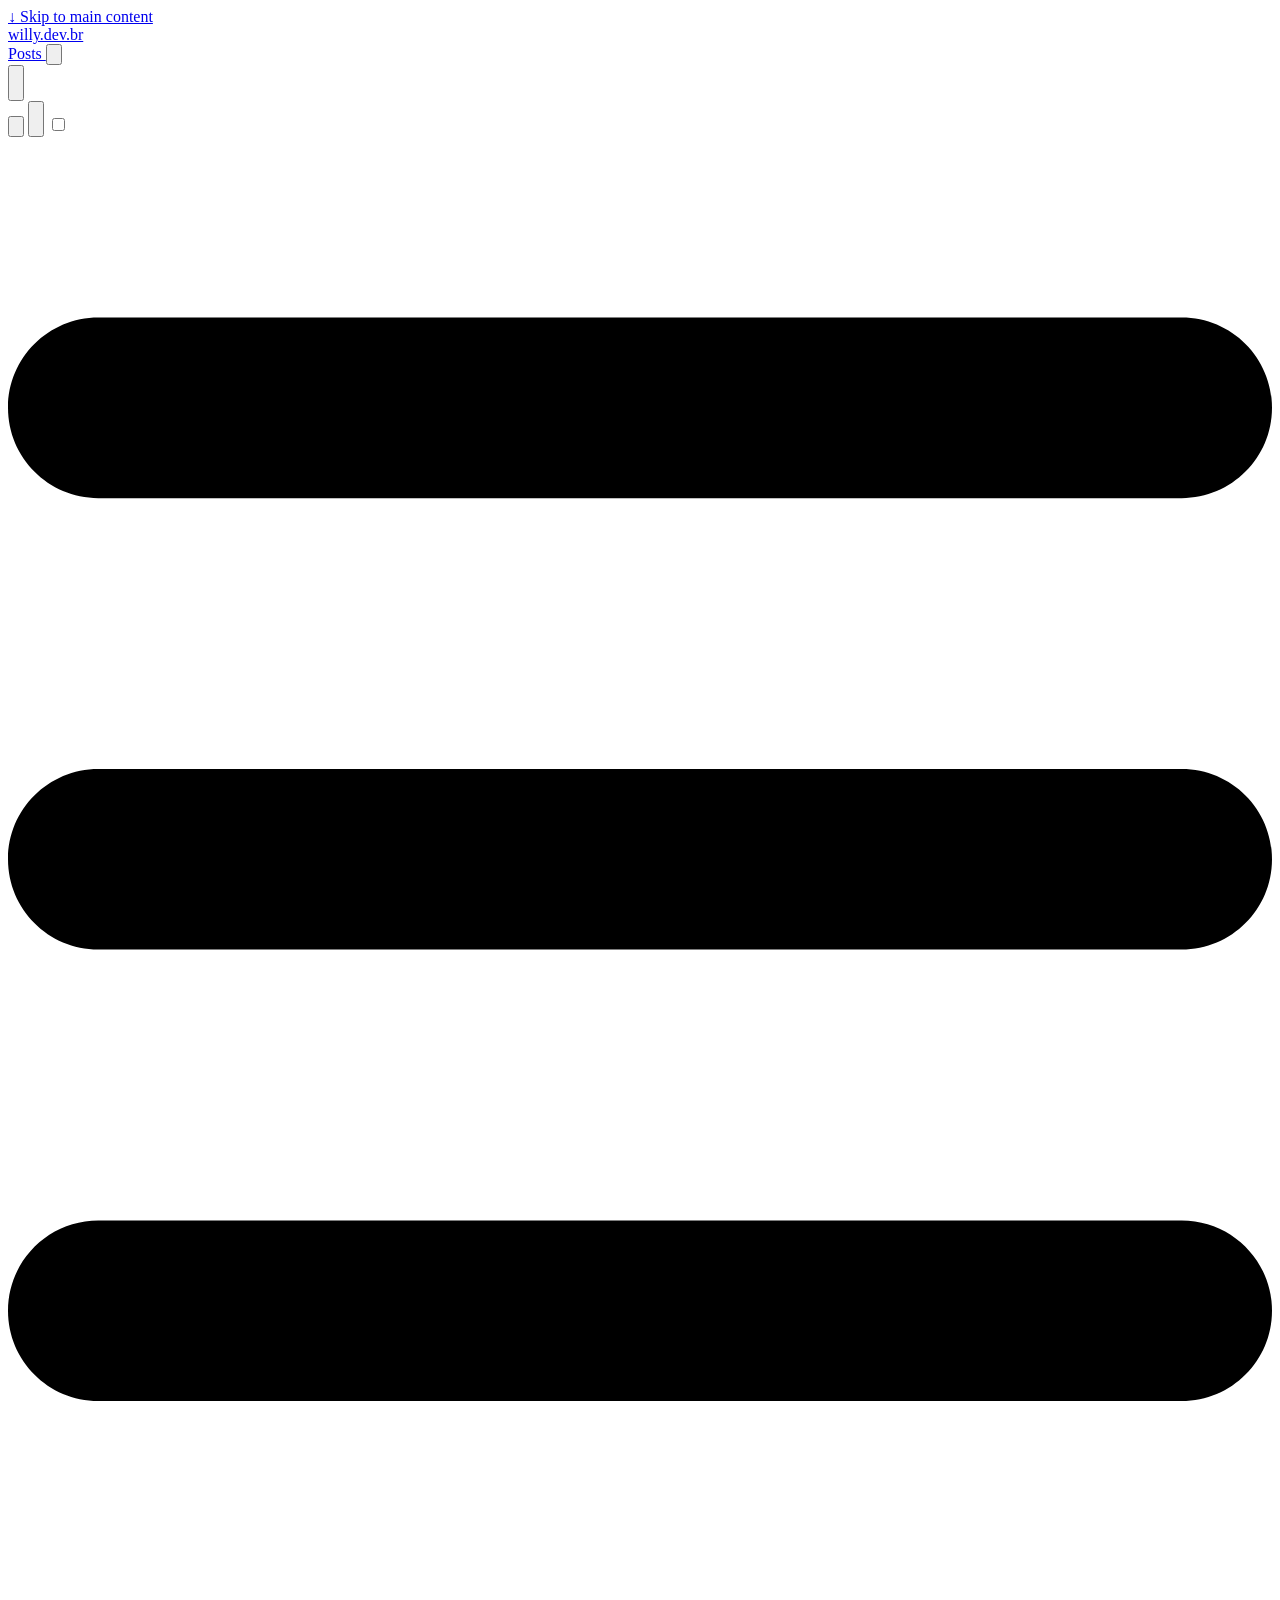
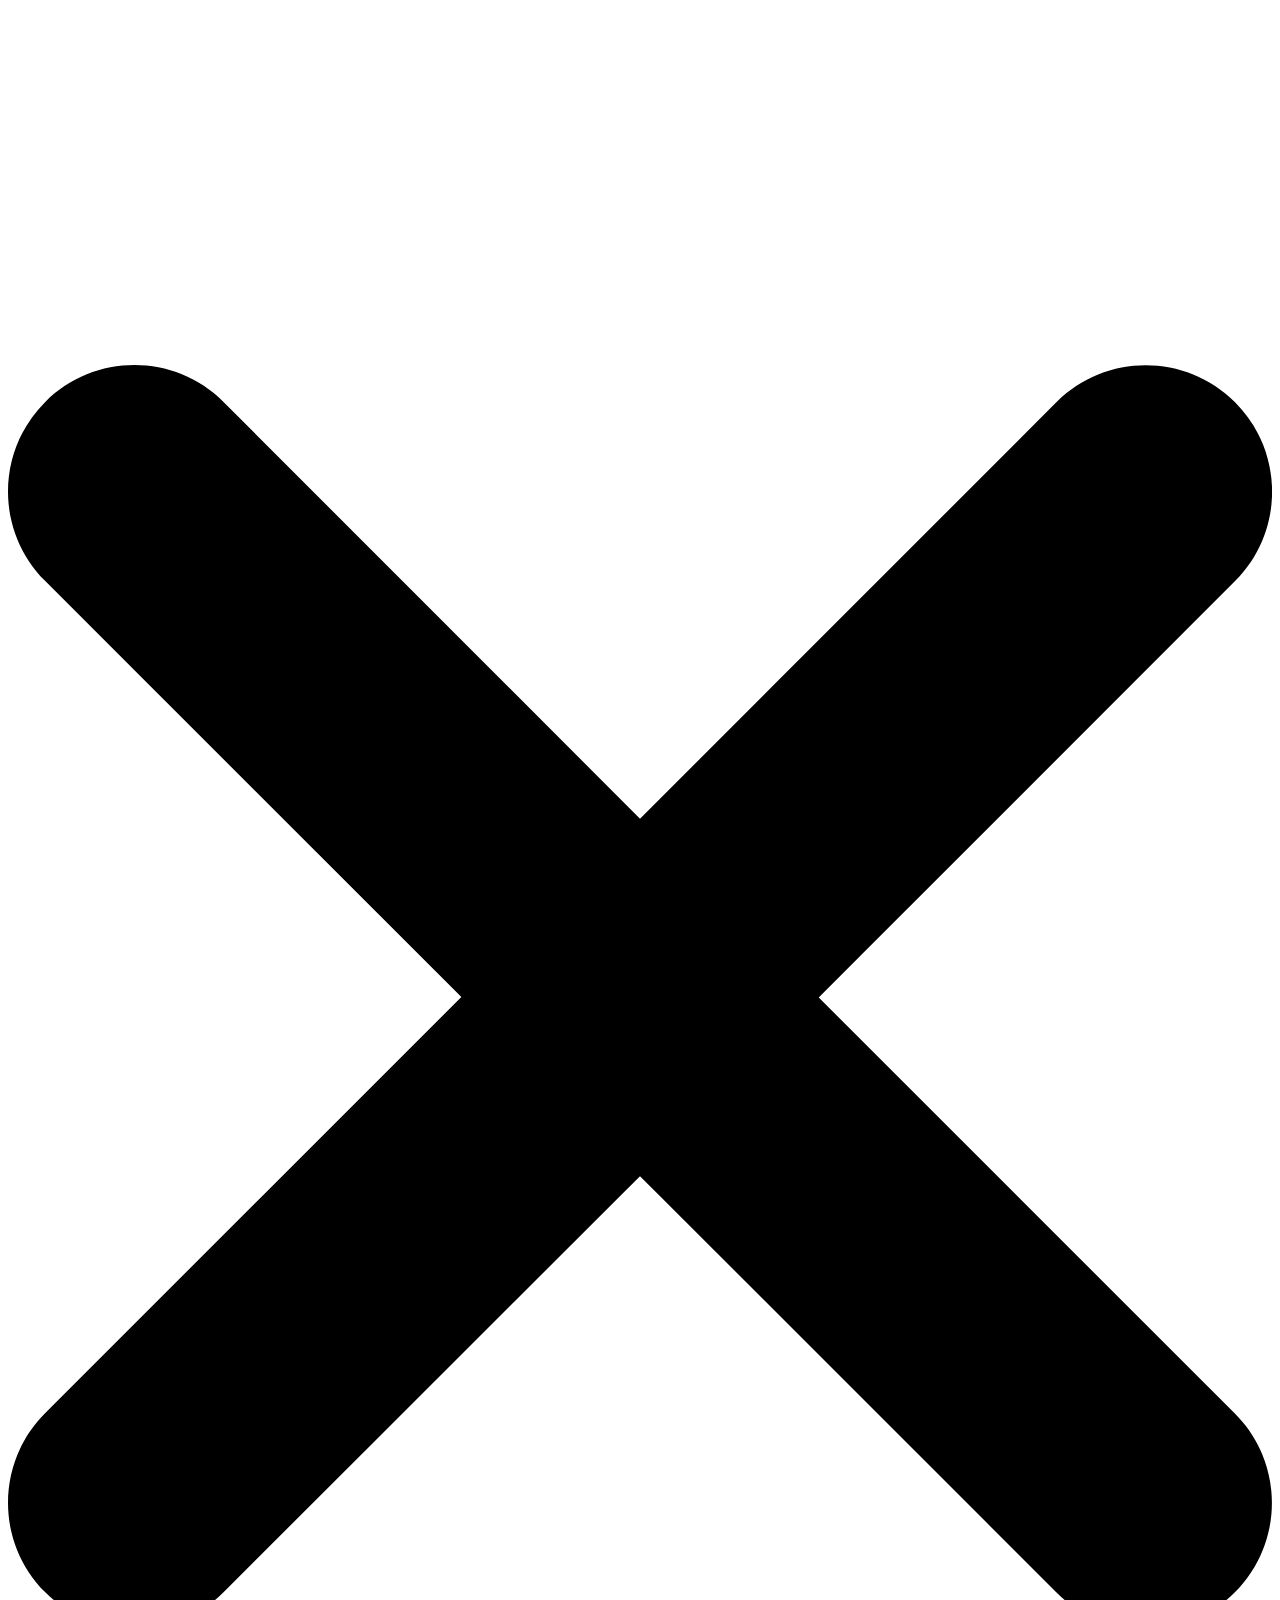
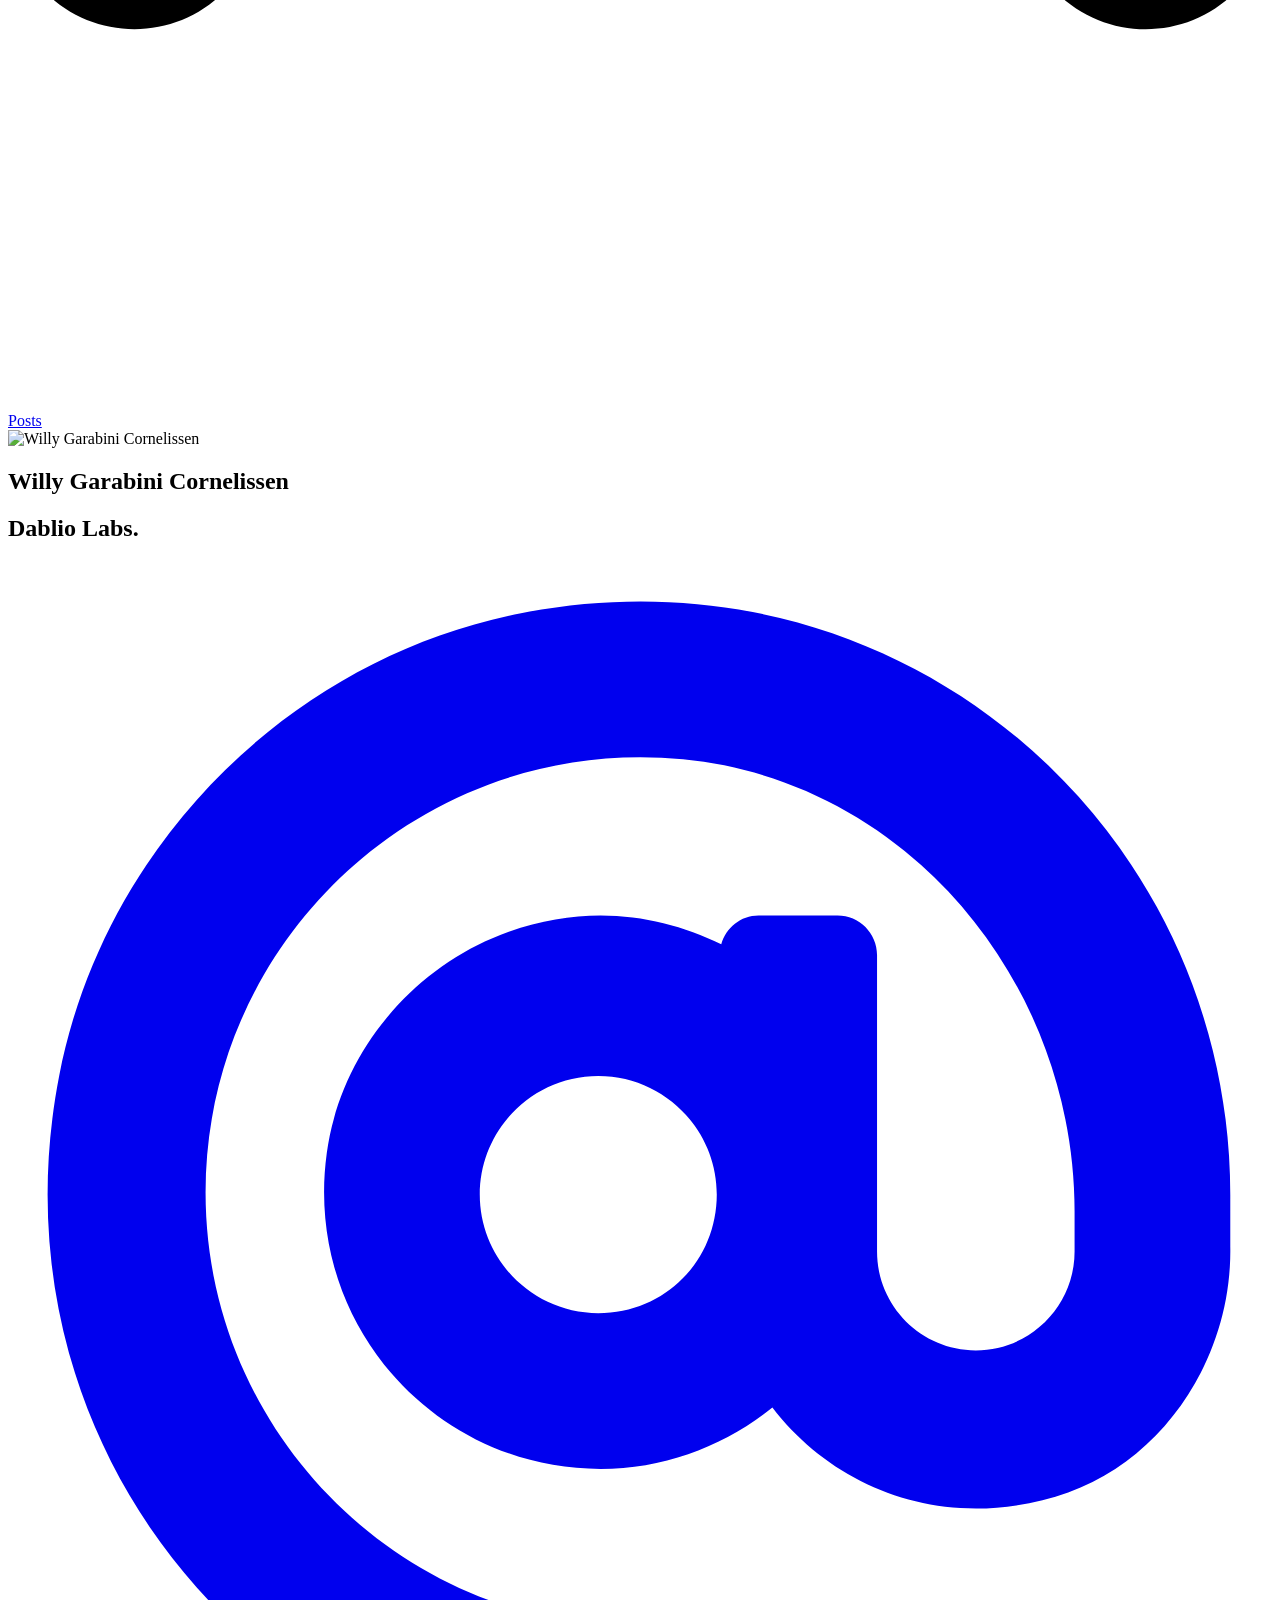
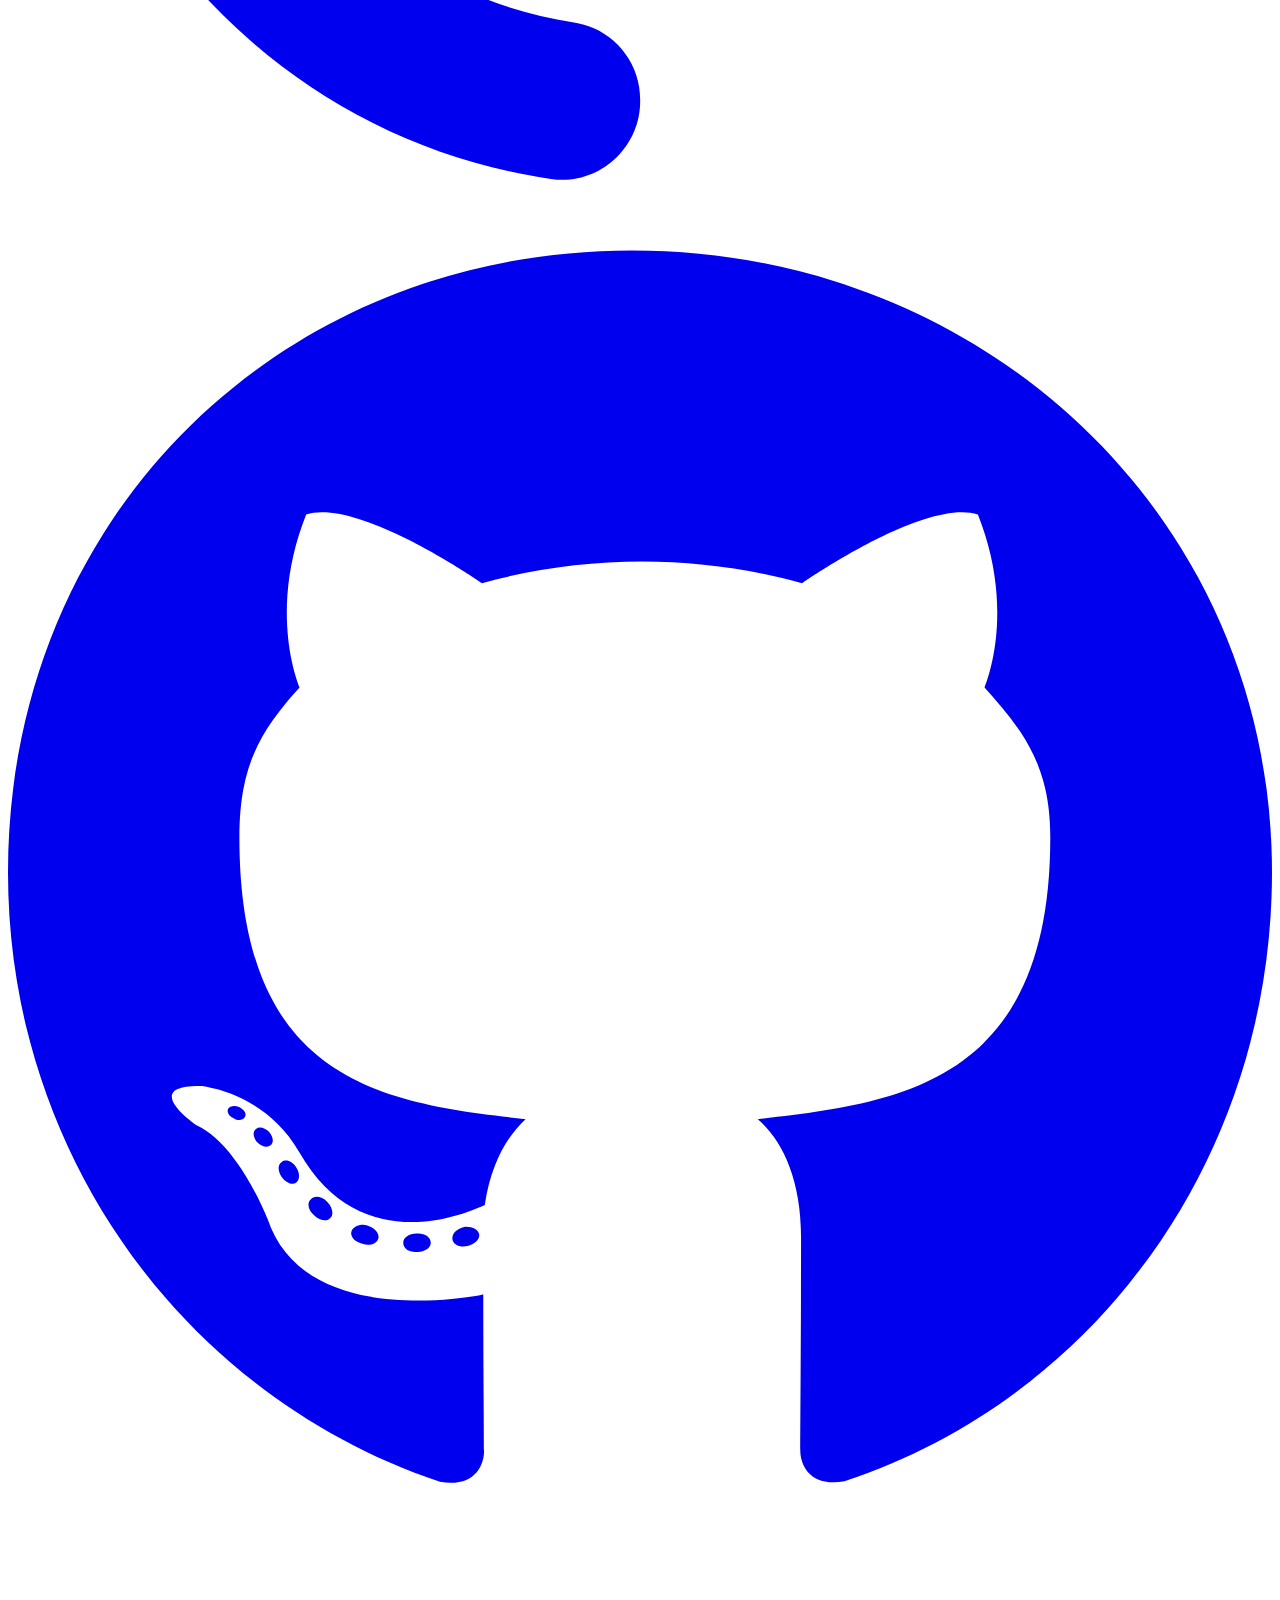
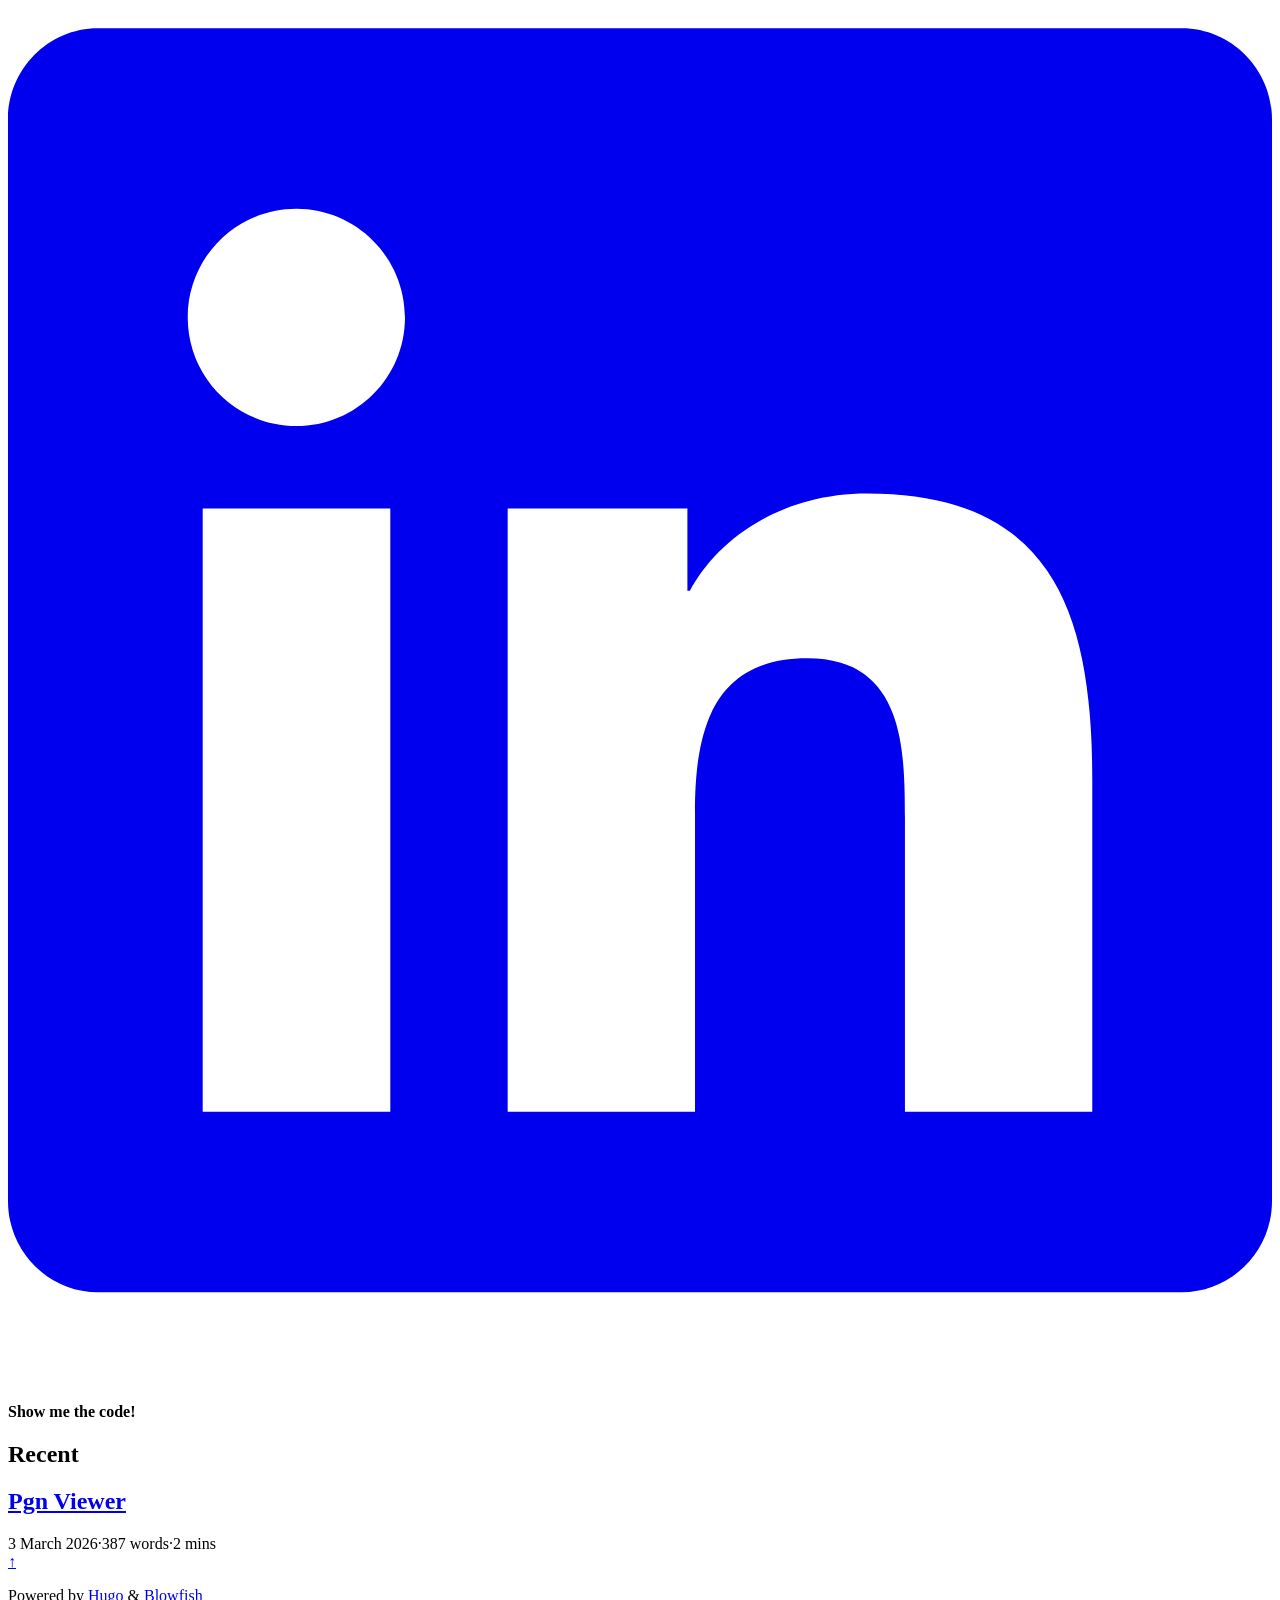
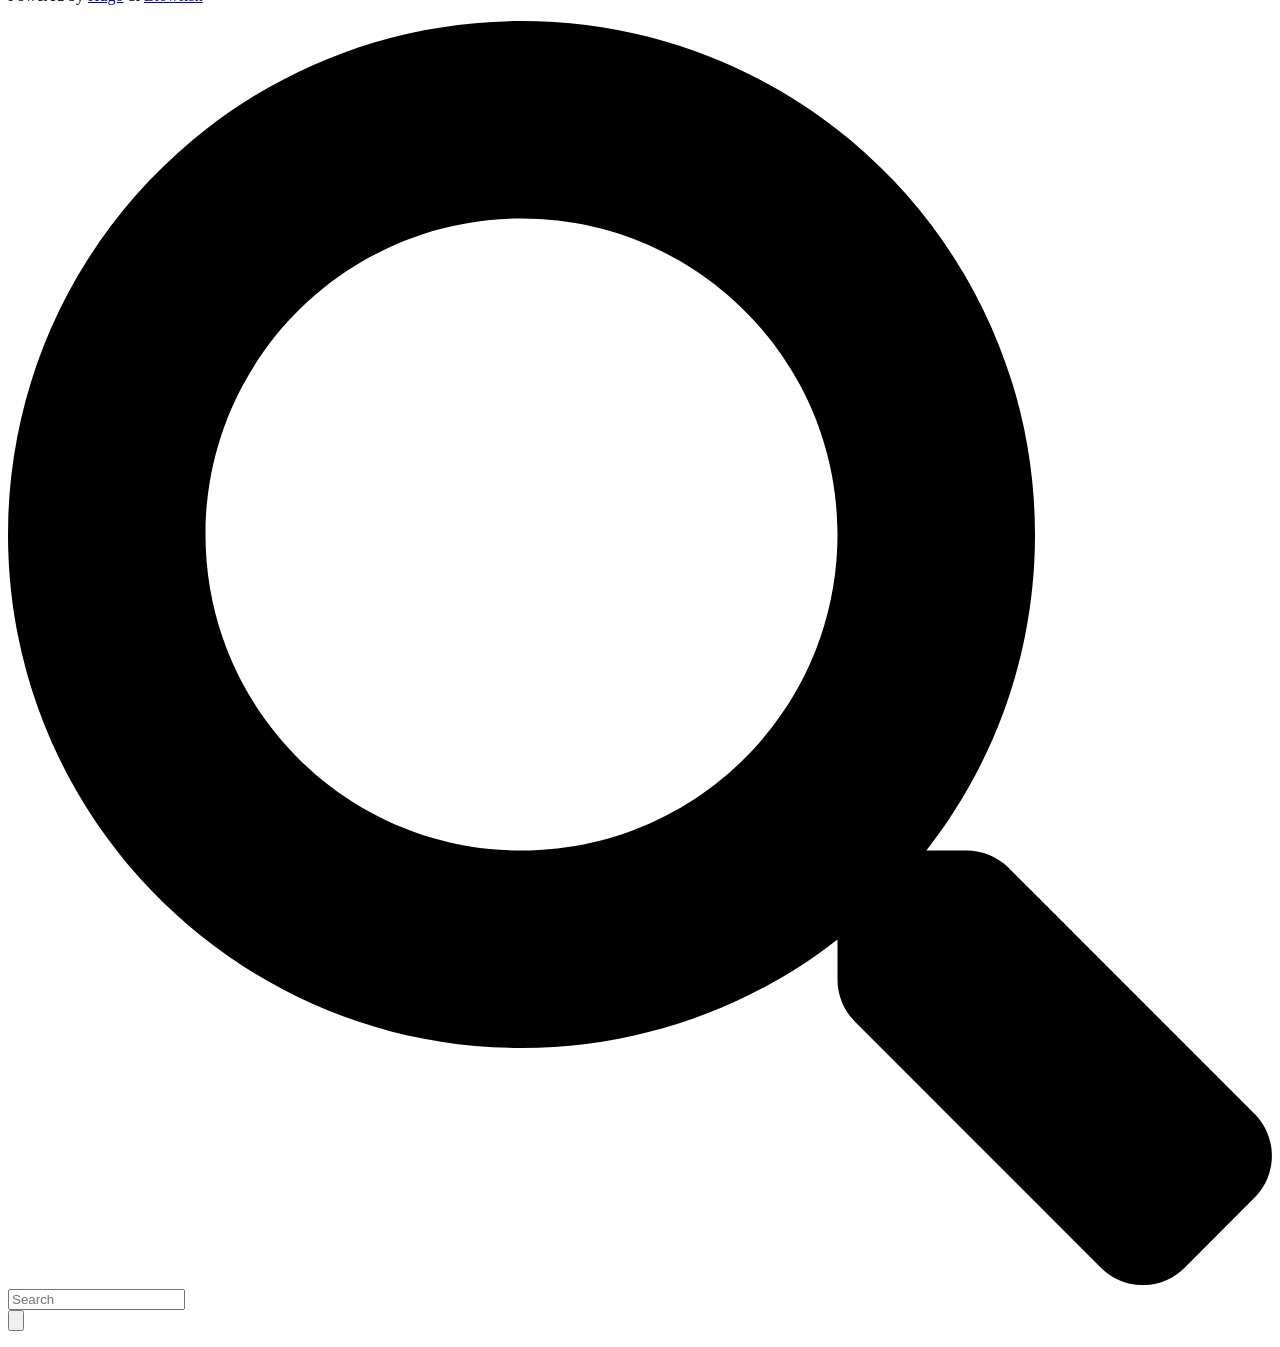
==== commit b8eadaef: "PGN viewer" ====
--- a/public/index.html
+++ b/public/index.html
@@ -118,8 +118,8 @@
   <link
     type="text/css"
     rel="stylesheet"
-    href="/css/main.bundle.min.760ddfe58da8c93b915ad956039aa392bcd260526e085f193db048eb7df5e35f6dcfa1cb7956485cf5290d2426c6730e2c776fd73d13d9630c4ce83edd05c1a4.css"
-    integrity="sha512-dg3f5Y2oyTuRWtlWA5qjkrzSYFJuCF8ZPbBI6331419tz6HLeVZIXPUpDSQmxnMOLHdv1z0T2WMMTOg&#43;3QXBpA==">
+    href="/css/main.bundle.min.2e290ec5dfa17a3a33fd6982bb78c07a91d75a0b85768fc2643869b1ffe54265bf506cf1fe991ca6a3309863df46af5516197f01c6b525e719441490b3ab2cd4.css"
+    integrity="sha512-LikOxd&#43;hejoz/WmCu3jAepHXWguFdo/CZDhpsf/lQmW/UGzx/pkcpqMwmGPfRq9VFhl/Aca1JecZRBSQs6ss1A==">
 
   
   
@@ -455,113 +455,89 @@
   
   
     
-
-<article class="max-w-full prose dark:prose-invert">
-  <div class="relative">
-    <div class="absolute inset-x-0 bottom-0 h-1/2"></div>
-    <div class="mx-auto max-w-7xl p-0">
-      <div class="relative shadow-xl sm:overflow-hidden rounded-2xl">
-        <div class="absolute inset-0">
+<article
+  class=" flex flex-col items-center justify-center text-center">
+  <header class="relative px-1 py-1 flex flex-col items-center mb-3">
+    
+      
+      
+        
+      
+      
+        
+        
+        
           
           
           
-          
-          
-        </div>
-        <div
-          class="relative px-4 py-16 sm:px-6 sm:py-24 lg:py-32 lg:px-8 flex flex-col items-center justify-center text-center">
-          
-            
-            
-              
-            
-            
-              
-              
-              
-                
-                
-                
-              
-              <img
-                class="mb-2 h-36 w-36 rounded-full"
-                width="144"
-                height="144"
-                alt="Willy Garabini Cornelissen"
-                src="/img/perfil_hu_4d7f595db77c6c46.webp"
-                data-zoom-src="/img/perfil_hu_3112758d85a9d438.webp">
-            
-          
-          
-            <h1 class="mb-2 text-4xl font-extrabold text-neutral-200">
-              Willy Garabini Cornelissen
-            </h1>
-            
-              <h2 class="mt-0 mb-0 text-xl text-neutral-300">
-                Dablio Labs.
-              </h2>
-            
-          
-          <div class="mt-3 mb-10 text-2xl">
-            
-              <div class="flex flex-wrap">
-                
-                  
-                    
-                      <a
-                        class="px-1 hover:text-primary-400 text-primary-300"
-                        href="mailto:willy.cornelissen@gmail.com"
-                        target="_blank"
-                        aria-label="Email"
-                        title="Email"
-                        rel="me noopener noreferrer">
-                        <span class="relative block icon"><svg xmlns="http://www.w3.org/2000/svg" viewBox="0 0 512 512"><path fill="currentColor" d="M207.8 20.73c-93.45 18.32-168.7 93.66-187 187.1c-27.64 140.9 68.65 266.2 199.1 285.1c19.01 2.888 36.17-12.26 36.17-31.49l.0001-.6631c0-15.74-11.44-28.88-26.84-31.24c-84.35-12.98-149.2-86.13-149.2-174.2c0-102.9 88.61-185.5 193.4-175.4c91.54 8.869 158.6 91.25 158.6 183.2l0 16.16c0 22.09-17.94 40.05-40 40.05s-40.01-17.96-40.01-40.05v-120.1c0-8.847-7.161-16.02-16.01-16.02l-31.98 .0036c-7.299 0-13.2 4.992-15.12 11.68c-24.85-12.15-54.24-16.38-86.06-5.106c-38.75 13.73-68.12 48.91-73.72 89.64c-9.483 69.01 43.81 128 110.9 128c26.44 0 50.43-9.544 69.59-24.88c24 31.3 65.23 48.69 109.4 37.49C465.2 369.3 496 324.1 495.1 277.2V256.3C495.1 107.1 361.2-9.332 207.8 20.73zM239.1 304.3c-26.47 0-48-21.56-48-48.05s21.53-48.05 48-48.05s48 21.56 48 48.05S266.5 304.3 239.1 304.3z"/></svg>
-</span>
-                      </a>
-                    
-                  
-                
-                  
-                    
-                      <a
-                        class="px-1 hover:text-primary-400 text-primary-300"
-                        href="https://github.com/willycornelissen"
-                        target="_blank"
-                        aria-label="Github"
-                        title="Github"
-                        rel="me noopener noreferrer">
-                        <span class="relative block icon"><svg xmlns="http://www.w3.org/2000/svg" viewBox="0 0 496 512"><path fill="currentColor" d="M165.9 397.4c0 2-2.3 3.6-5.2 3.6-3.3.3-5.6-1.3-5.6-3.6 0-2 2.3-3.6 5.2-3.6 3-.3 5.6 1.3 5.6 3.6zm-31.1-4.5c-.7 2 1.3 4.3 4.3 4.9 2.6 1 5.6 0 6.2-2s-1.3-4.3-4.3-5.2c-2.6-.7-5.5.3-6.2 2.3zm44.2-1.7c-2.9.7-4.9 2.6-4.6 4.9.3 2 2.9 3.3 5.9 2.6 2.9-.7 4.9-2.6 4.6-4.6-.3-1.9-3-3.2-5.9-2.9zM244.8 8C106.1 8 0 113.3 0 252c0 110.9 69.8 205.8 169.5 239.2 12.8 2.3 17.3-5.6 17.3-12.1 0-6.2-.3-40.4-.3-61.4 0 0-70 15-84.7-29.8 0 0-11.4-29.1-27.8-36.6 0 0-22.9-15.7 1.6-15.4 0 0 24.9 2 38.6 25.8 21.9 38.6 58.6 27.5 72.9 20.9 2.3-16 8.8-27.1 16-33.7-55.9-6.2-112.3-14.3-112.3-110.5 0-27.5 7.6-41.3 23.6-58.9-2.6-6.5-11.1-33.3 2.6-67.9 20.9-6.5 69 27 69 27 20-5.6 41.5-8.5 62.8-8.5s42.8 2.9 62.8 8.5c0 0 48.1-33.6 69-27 13.7 34.7 5.2 61.4 2.6 67.9 16 17.7 25.8 31.5 25.8 58.9 0 96.5-58.9 104.2-114.8 110.5 9.2 7.9 17 22.9 17 46.4 0 33.7-.3 75.4-.3 83.6 0 6.5 4.6 14.4 17.3 12.1C428.2 457.8 496 362.9 496 252 496 113.3 383.5 8 244.8 8zM97.2 352.9c-1.3 1-1 3.3.7 5.2 1.6 1.6 3.9 2.3 5.2 1 1.3-1 1-3.3-.7-5.2-1.6-1.6-3.9-2.3-5.2-1zm-10.8-8.1c-.7 1.3.3 2.9 2.3 3.9 1.6 1 3.6.7 4.3-.7.7-1.3-.3-2.9-2.3-3.9-2-.6-3.6-.3-4.3.7zm32.4 35.6c-1.6 1.3-1 4.3 1.3 6.2 2.3 2.3 5.2 2.6 6.5 1 1.3-1.3.7-4.3-1.3-6.2-2.2-2.3-5.2-2.6-6.5-1zm-11.4-14.7c-1.6 1-1.6 3.6 0 5.9 1.6 2.3 4.3 3.3 5.6 2.3 1.6-1.3 1.6-3.9 0-6.2-1.4-2.3-4-3.3-5.6-2z"/></svg>
-</span>
-                      </a>
-                    
-                  
-                
-                  
-                    
-                      <a
-                        class="px-1 hover:text-primary-400 text-primary-300"
-                        href="https://linkedin.com/in/willycornelissen"
-                        target="_blank"
-                        aria-label="Linkedin"
-                        title="Linkedin"
-                        rel="me noopener noreferrer">
-                        <span class="relative block icon"><svg xmlns="http://www.w3.org/2000/svg" viewBox="0 0 448 512"><path fill="currentColor" d="M416 32H31.9C14.3 32 0 46.5 0 64.3v383.4C0 465.5 14.3 480 31.9 480H416c17.6 0 32-14.5 32-32.3V64.3c0-17.8-14.4-32.3-32-32.3zM135.4 416H69V202.2h66.5V416zm-33.2-243c-21.3 0-38.5-17.3-38.5-38.5S80.9 96 102.2 96c21.2 0 38.5 17.3 38.5 38.5 0 21.3-17.2 38.5-38.5 38.5zm282.1 243h-66.4V312c0-24.8-.5-56.7-34.5-56.7-34.6 0-39.9 27-39.9 54.9V416h-66.4V202.2h63.7v29.2h.9c8.9-16.8 30.6-34.5 62.9-34.5 67.2 0 79.7 44.3 79.7 101.9V416z"/></svg>
-</span>
-                      </a>
-                    
-                  
-                
-              </div>
-            
-          </div>
-          
-            <section class="prose prose-invert w-full"><p>Uma máquina consegue fazer o trabalho de 50 homens ordinários. Nenhuma máquina consegue fazer o trabalho de um homem extraordinário.</p>
+        
+        <img
+          class="mb-2 h-36 w-36 rounded-full"
+          width="144"
+          height="144"
+          alt="Willy Garabini Cornelissen"
+          src="/img/perfil_hu_4d7f595db77c6c46.webp"
+          data-zoom-src="/img/perfil_hu_3112758d85a9d438.webp">
+      
+    
+    <h1 class="text-4xl font-extrabold">
+      Willy Garabini Cornelissen
+    </h1>
+    
+      <h2 class="text-xl text-neutral-500 dark:text-neutral-400">
+        Dablio Labs.
+      </h2>
+    
+    <div class="mt-1 text-2xl">
+      
+  <div class="flex flex-wrap text-neutral-400 dark:text-neutral-500">
+    
+      
+        <a
+          class="px-1 hover:text-primary-700 dark:hover:text-primary-400"
+          href="mailto:willy.cornelissen@gmail.com"
+          target="_blank"
+          aria-label="Email"
+          title="Email"
+          rel="me noopener noreferrer"
+          ><span class="inline-block align-text-bottom"><span class="relative block icon"><svg xmlns="http://www.w3.org/2000/svg" viewBox="0 0 512 512"><path fill="currentColor" d="M207.8 20.73c-93.45 18.32-168.7 93.66-187 187.1c-27.64 140.9 68.65 266.2 199.1 285.1c19.01 2.888 36.17-12.26 36.17-31.49l.0001-.6631c0-15.74-11.44-28.88-26.84-31.24c-84.35-12.98-149.2-86.13-149.2-174.2c0-102.9 88.61-185.5 193.4-175.4c91.54 8.869 158.6 91.25 158.6 183.2l0 16.16c0 22.09-17.94 40.05-40 40.05s-40.01-17.96-40.01-40.05v-120.1c0-8.847-7.161-16.02-16.01-16.02l-31.98 .0036c-7.299 0-13.2 4.992-15.12 11.68c-24.85-12.15-54.24-16.38-86.06-5.106c-38.75 13.73-68.12 48.91-73.72 89.64c-9.483 69.01 43.81 128 110.9 128c26.44 0 50.43-9.544 69.59-24.88c24 31.3 65.23 48.69 109.4 37.49C465.2 369.3 496 324.1 495.1 277.2V256.3C495.1 107.1 361.2-9.332 207.8 20.73zM239.1 304.3c-26.47 0-48-21.56-48-48.05s21.53-48.05 48-48.05s48 21.56 48 48.05S266.5 304.3 239.1 304.3z"/></svg>
+</span></span></a
+        >
+      
+    
+      
+        <a
+          class="px-1 hover:text-primary-700 dark:hover:text-primary-400"
+          href="https://github.com/willycornelissen"
+          target="_blank"
+          aria-label="Github"
+          title="Github"
+          rel="me noopener noreferrer"
+          ><span class="inline-block align-text-bottom"><span class="relative block icon"><svg xmlns="http://www.w3.org/2000/svg" viewBox="0 0 496 512"><path fill="currentColor" d="M165.9 397.4c0 2-2.3 3.6-5.2 3.6-3.3.3-5.6-1.3-5.6-3.6 0-2 2.3-3.6 5.2-3.6 3-.3 5.6 1.3 5.6 3.6zm-31.1-4.5c-.7 2 1.3 4.3 4.3 4.9 2.6 1 5.6 0 6.2-2s-1.3-4.3-4.3-5.2c-2.6-.7-5.5.3-6.2 2.3zm44.2-1.7c-2.9.7-4.9 2.6-4.6 4.9.3 2 2.9 3.3 5.9 2.6 2.9-.7 4.9-2.6 4.6-4.6-.3-1.9-3-3.2-5.9-2.9zM244.8 8C106.1 8 0 113.3 0 252c0 110.9 69.8 205.8 169.5 239.2 12.8 2.3 17.3-5.6 17.3-12.1 0-6.2-.3-40.4-.3-61.4 0 0-70 15-84.7-29.8 0 0-11.4-29.1-27.8-36.6 0 0-22.9-15.7 1.6-15.4 0 0 24.9 2 38.6 25.8 21.9 38.6 58.6 27.5 72.9 20.9 2.3-16 8.8-27.1 16-33.7-55.9-6.2-112.3-14.3-112.3-110.5 0-27.5 7.6-41.3 23.6-58.9-2.6-6.5-11.1-33.3 2.6-67.9 20.9-6.5 69 27 69 27 20-5.6 41.5-8.5 62.8-8.5s42.8 2.9 62.8 8.5c0 0 48.1-33.6 69-27 13.7 34.7 5.2 61.4 2.6 67.9 16 17.7 25.8 31.5 25.8 58.9 0 96.5-58.9 104.2-114.8 110.5 9.2 7.9 17 22.9 17 46.4 0 33.7-.3 75.4-.3 83.6 0 6.5 4.6 14.4 17.3 12.1C428.2 457.8 496 362.9 496 252 496 113.3 383.5 8 244.8 8zM97.2 352.9c-1.3 1-1 3.3.7 5.2 1.6 1.6 3.9 2.3 5.2 1 1.3-1 1-3.3-.7-5.2-1.6-1.6-3.9-2.3-5.2-1zm-10.8-8.1c-.7 1.3.3 2.9 2.3 3.9 1.6 1 3.6.7 4.3-.7.7-1.3-.3-2.9-2.3-3.9-2-.6-3.6-.3-4.3.7zm32.4 35.6c-1.6 1.3-1 4.3 1.3 6.2 2.3 2.3 5.2 2.6 6.5 1 1.3-1.3.7-4.3-1.3-6.2-2.2-2.3-5.2-2.6-6.5-1zm-11.4-14.7c-1.6 1-1.6 3.6 0 5.9 1.6 2.3 4.3 3.3 5.6 2.3 1.6-1.3 1.6-3.9 0-6.2-1.4-2.3-4-3.3-5.6-2z"/></svg>
+</span></span></a
+        >
+      
+    
+      
+        <a
+          class="px-1 hover:text-primary-700 dark:hover:text-primary-400"
+          href="https://linkedin.com/in/willycornelissen"
+          target="_blank"
+          aria-label="Linkedin"
+          title="Linkedin"
+          rel="me noopener noreferrer"
+          ><span class="inline-block align-text-bottom"><span class="relative block icon"><svg xmlns="http://www.w3.org/2000/svg" viewBox="0 0 448 512"><path fill="currentColor" d="M416 32H31.9C14.3 32 0 46.5 0 64.3v383.4C0 465.5 14.3 480 31.9 480H416c17.6 0 32-14.5 32-32.3V64.3c0-17.8-14.4-32.3-32-32.3zM135.4 416H69V202.2h66.5V416zm-33.2-243c-21.3 0-38.5-17.3-38.5-38.5S80.9 96 102.2 96c21.2 0 38.5 17.3 38.5 38.5 0 21.3-17.2 38.5-38.5 38.5zm282.1 243h-66.4V312c0-24.8-.5-56.7-34.5-56.7-34.6 0-39.9 27-39.9 54.9V416h-66.4V202.2h63.7v29.2h.9c8.9-16.8 30.6-34.5 62.9-34.5 67.2 0 79.7 44.3 79.7 101.9V416z"/></svg>
+</span></span></a
+        >
+      
+    
+  </div>
+
+
+    </div>
+  </header>
+  <section class="prose dark:prose-invert w-full"><p><strong>Show me the code!</strong></p>
 </section>
-          
-        </div>
-      </div>
-    </div>
-  </div>
 </article>
 <section>
   
@@ -635,11 +611,11 @@
     <header class="items-center text-start text-xl font-semibold">
       <a
         
-          href="/posts/meu-primeiro-projeto/"
+          href="/posts/pgn-viewer/"
         
         class="not-prose before:absolute before:inset-0 decoration-primary-500 dark:text-neutral text-xl font-bold text-neutral-800 hover:underline hover:underline-offset-2">
         <h2>
-          PGN Viewer
+          Pgn Viewer
           
         </h2>
       </a>
@@ -672,7 +648,11 @@
   
 
   
-
+    
+  
+
+  
+    
   
 
   
@@ -689,7 +669,7 @@
   <div class="flex flex-row flex-wrap items-center">
     
     
-      <time datetime="2026-03-02T10:17:59-03:00">2 March 2026</time>
+      <time datetime="2026-03-03T08:25:57-03:00">3 March 2026</time><span class="px-2 text-primary-500">&middot;</span><span>387 words</span><span class="px-2 text-primary-500">&middot;</span><span title="Reading time">2 mins</span>
     
 
     
@@ -753,12 +733,6 @@
   
   <div class="flex items-center justify-between">
     
-    
-      <p class="text-sm text-neutral-500 dark:text-neutral-400">
-          &copy;
-          2026
-          Willy Garabini Cornelissen
-      </p>
     
 
     
